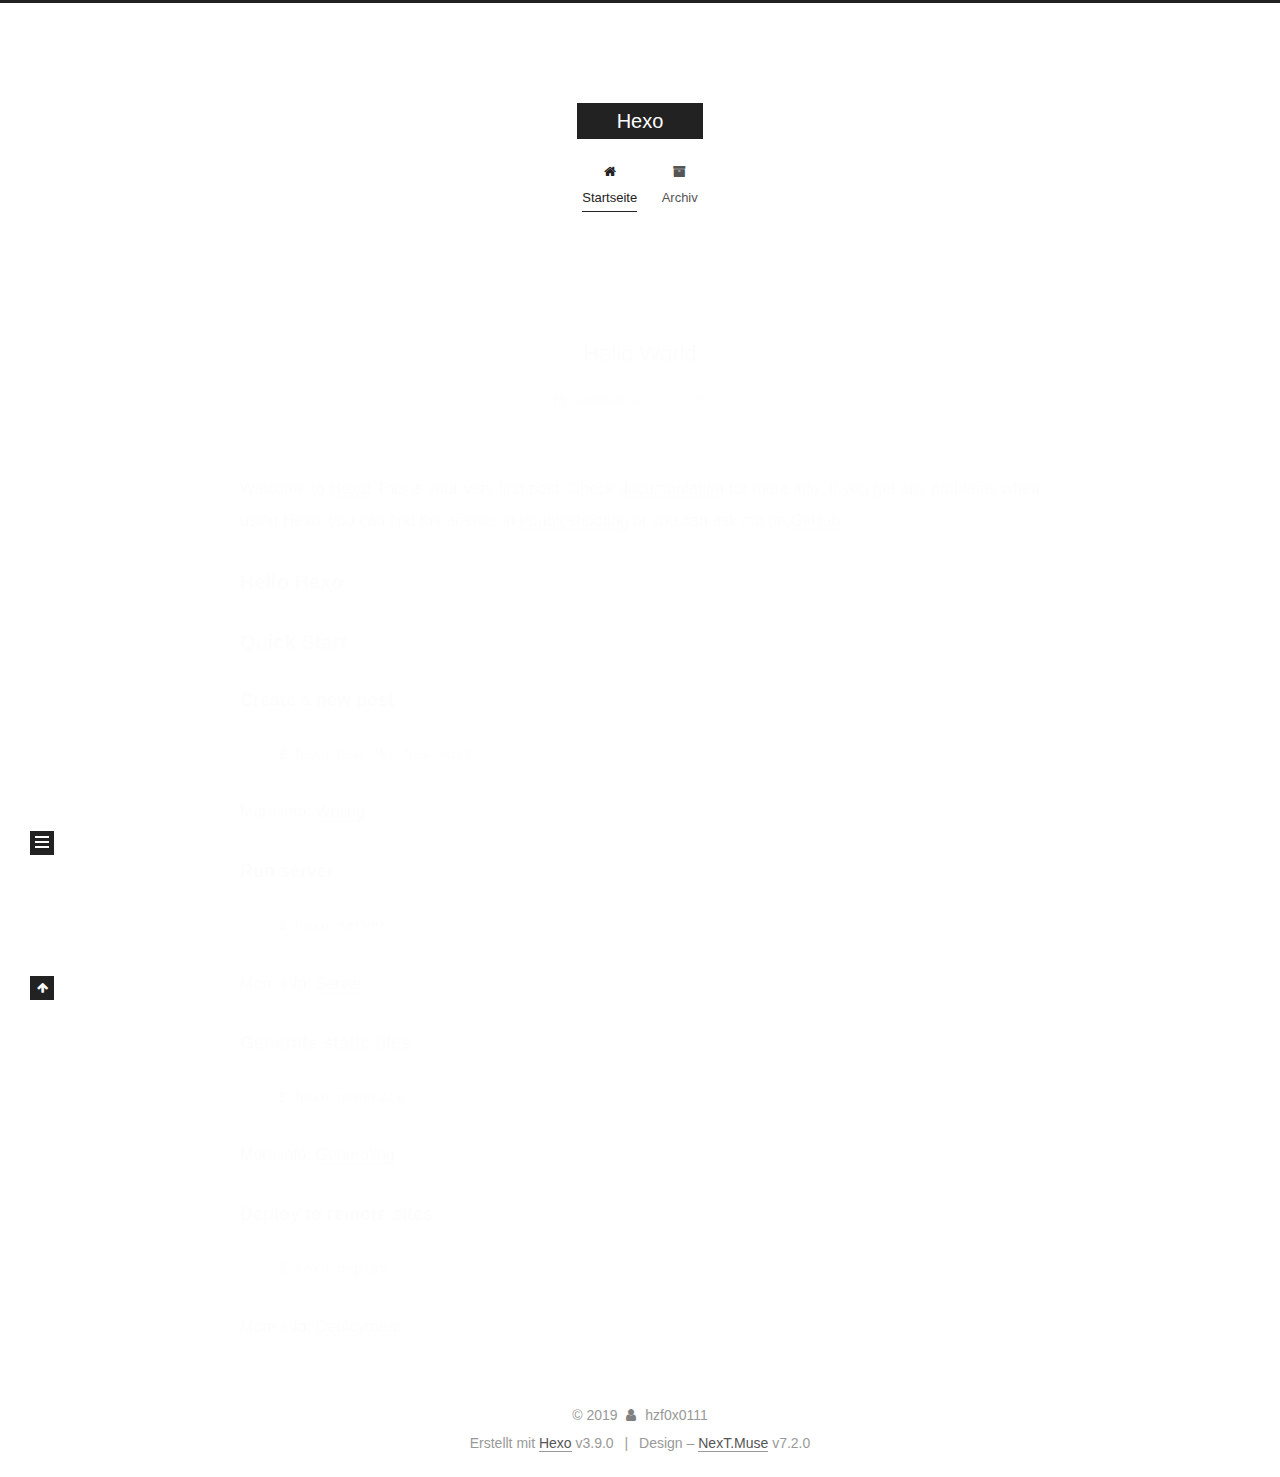
==== index.html @ d06f6588 "Site updated: 2019-07-12 13:15:53" ====
<!DOCTYPE html>












  


<html class="theme-next muse use-motion" lang>
<head><meta name="generator" content="Hexo 3.9.0">
  <meta charset="UTF-8">
<meta http-equiv="X-UA-Compatible" content="IE=edge">
<meta name="viewport" content="width=device-width, initial-scale=1, maximum-scale=2">
<meta name="theme-color" content="#222">






















<link rel="stylesheet" href="/lib/font-awesome/css/font-awesome.min.css?v=4.7.0">

<link rel="stylesheet" href="/css/main.css?v=7.2.0">


  <link rel="apple-touch-icon" sizes="180x180" href="/images/apple-touch-icon-next.png?v=7.2.0">


  <link rel="icon" type="image/png" sizes="32x32" href="/images/favicon-32x32-next.png?v=7.2.0">


  <link rel="icon" type="image/png" sizes="16x16" href="/images/favicon-16x16-next.png?v=7.2.0">


  <link rel="mask-icon" href="/images/logo.svg?v=7.2.0" color="#222">







<script id="hexo.configurations">
  var NexT = window.NexT || {};
  var CONFIG = {
    root: '/',
    scheme: 'Muse',
    version: '7.2.0',
    sidebar: {"position":"left","display":"post","offset":12,"onmobile":false},
    back2top: true,
    back2top_sidebar: false,
    fancybox: false,
    fastclick: false,
    lazyload: false,
    tabs: true,
    motion: {"enable":true,"async":false,"transition":{"post_block":"fadeIn","post_header":"slideDownIn","post_body":"slideDownIn","coll_header":"slideLeftIn","sidebar":"slideUpIn"}},
    algolia: {
      applicationID: '',
      apiKey: '',
      indexName: '',
      hits: {"per_page":10},
      labels: {"input_placeholder":"Search for Posts","hits_empty":"We didn't find any results for the search: ${query}","hits_stats":"${hits} results found in ${time} ms"}
    }
  };
</script>



  <meta property="og:type" content="website">
<meta property="og:title" content="Hexo">
<meta property="og:url" content="https://hzf0x0111.github.io/index.html">
<meta property="og:site_name" content="Hexo">
<meta property="og:locale" content="default">
<meta name="twitter:card" content="summary">
<meta name="twitter:title" content="Hexo">





  
  
  <link rel="canonical" href="https://hzf0x0111.github.io/">



<script id="page.configurations">
  CONFIG.page = {
    sidebar: "",
  };
</script>

  <title>Hexo</title>
  












  <noscript>
  <style>
  .use-motion .motion-element,
  .use-motion .brand,
  .use-motion .menu-item,
  .sidebar-inner,
  .use-motion .post-block,
  .use-motion .pagination,
  .use-motion .comments,
  .use-motion .post-header,
  .use-motion .post-body,
  .use-motion .collection-title { opacity: initial; }

  .use-motion .logo,
  .use-motion .site-title,
  .use-motion .site-subtitle {
    opacity: initial;
    top: initial;
  }

  .use-motion .logo-line-before i { left: initial; }
  .use-motion .logo-line-after i { right: initial; }
  </style>
</noscript>

</head>

<body itemscope itemtype="http://schema.org/WebPage" lang="default">

  
  
    
  

  <div class="container sidebar-position-left 
  page-home">
    <div class="headband"></div>

    <header id="header" class="header" itemscope itemtype="http://schema.org/WPHeader">
      <div class="header-inner"><div class="site-brand-wrapper">
  <div class="site-meta">
    

    <div class="custom-logo-site-title">
      <a href="/" class="brand" rel="start">
        <span class="logo-line-before"><i></i></span>
        <span class="site-title">Hexo</span>
        <span class="logo-line-after"><i></i></span>
      </a>
    </div>
    
    
  </div>

  <div class="site-nav-toggle">
    <button aria-label="Navigationsleiste an/ausschalten">
      <span class="btn-bar"></span>
      <span class="btn-bar"></span>
      <span class="btn-bar"></span>
    </button>
  </div>
</div>



<nav class="site-nav">
  
    <ul id="menu" class="menu">
      
        
        
        
          
          <li class="menu-item menu-item-home menu-item-active">

    
    
      
    

    

    <a href="/" rel="section"><i class="menu-item-icon fa fa-fw fa-home"></i> <br>Startseite</a>

  </li>
        
        
        
          
          <li class="menu-item menu-item-archives">

    
    
      
    

    

    <a href="/archives/" rel="section"><i class="menu-item-icon fa fa-fw fa-archive"></i> <br>Archiv</a>

  </li>

      
      
    </ul>
  

  
    

  

  
</nav>



</div>
    </header>

    


    <main id="main" class="main">
      <div class="main-inner">
        <div class="content-wrap">
          
          <div id="content" class="content">
            
  <section id="posts" class="posts-expand">
    
      

  

  
  
  

  

  <article class="post post-type-normal" itemscope itemtype="http://schema.org/Article">
  
  
  
  <div class="post-block">
    <link itemprop="mainEntityOfPage" href="https://hzf0x0111.github.io/2019/07/12/hello-world/">

    <span hidden itemprop="author" itemscope itemtype="http://schema.org/Person">
      <meta itemprop="name" content="hzf0x0111">
      <meta itemprop="description" content>
      <meta itemprop="image" content="/images/avatar.gif">
    </span>

    <span hidden itemprop="publisher" itemscope itemtype="http://schema.org/Organization">
      <meta itemprop="name" content="Hexo">
    </span>

    
      <header class="post-header">

        
        
          <h1 class="post-title" itemprop="name headline">
                
                
                <a href="/2019/07/12/hello-world/" class="post-title-link" itemprop="url">Hello World</a>
              
            
          </h1>
        

        <div class="post-meta">

          
          
          

          
            <span class="post-meta-item">
              <span class="post-meta-item-icon">
                <i class="fa fa-calendar-o"></i>
              </span>
              
                <span class="post-meta-item-text">Veröffentlicht am</span>
              

              
                
              

              <time title="Erstellt: 2019-07-12 11:40:34 / Geändert am: 11:56:41" itemprop="dateCreated datePublished" datetime="2019-07-12T11:40:34+08:00">2019-07-12</time>
            </span>
          

          
            

            
          

          

          
            
            
          

          
          

          

          

          <br>
          

          

          

        </div>
      </header>
    

    
    
    
    <div class="post-body" itemprop="articleBody">

      
      

      
        
          
            <p>Welcome to <a href="https://hexo.io/" target="_blank" rel="noopener">Hexo</a>! This is your very first post. Check <a href="https://hexo.io/docs/" target="_blank" rel="noopener">documentation</a> for more info. If you get any problems when using Hexo, you can find the answer in <a href="https://hexo.io/docs/troubleshooting.html" target="_blank" rel="noopener">troubleshooting</a> or you can ask me on <a href="https://github.com/hexojs/hexo/issues" target="_blank" rel="noopener">GitHub</a>.</p>
<h2 id="Hello-Hexo"><a href="#Hello-Hexo" class="headerlink" title="Hello Hexo"></a>Hello Hexo</h2><h2 id="Quick-Start"><a href="#Quick-Start" class="headerlink" title="Quick Start"></a>Quick Start</h2><h3 id="Create-a-new-post"><a href="#Create-a-new-post" class="headerlink" title="Create a new post"></a>Create a new post</h3><figure class="highlight bash"><table><tr><td class="gutter"><pre><span class="line">1</span><br></pre></td><td class="code"><pre><span class="line">$ hexo new <span class="string">"My New Post"</span></span><br></pre></td></tr></table></figure>

<p>More info: <a href="https://hexo.io/docs/writing.html" target="_blank" rel="noopener">Writing</a></p>
<h3 id="Run-server"><a href="#Run-server" class="headerlink" title="Run server"></a>Run server</h3><figure class="highlight bash"><table><tr><td class="gutter"><pre><span class="line">1</span><br></pre></td><td class="code"><pre><span class="line">$ hexo server</span><br></pre></td></tr></table></figure>

<p>More info: <a href="https://hexo.io/docs/server.html" target="_blank" rel="noopener">Server</a></p>
<h3 id="Generate-static-files"><a href="#Generate-static-files" class="headerlink" title="Generate static files"></a>Generate static files</h3><figure class="highlight bash"><table><tr><td class="gutter"><pre><span class="line">1</span><br></pre></td><td class="code"><pre><span class="line">$ hexo generate</span><br></pre></td></tr></table></figure>

<p>More info: <a href="https://hexo.io/docs/generating.html" target="_blank" rel="noopener">Generating</a></p>
<h3 id="Deploy-to-remote-sites"><a href="#Deploy-to-remote-sites" class="headerlink" title="Deploy to remote sites"></a>Deploy to remote sites</h3><figure class="highlight bash"><table><tr><td class="gutter"><pre><span class="line">1</span><br></pre></td><td class="code"><pre><span class="line">$ hexo deploy</span><br></pre></td></tr></table></figure>

<p>More info: <a href="https://hexo.io/docs/deployment.html" target="_blank" rel="noopener">Deployment</a></p>

          
        
      
    </div>

    

    

    
    
    

    

    
      
    
    

    

    <footer class="post-footer">
      

      

      

      
      
        <div class="post-eof"></div>
      
    </footer>
  </div>
  
  
  
  </article>


    
  </section>

  


          </div>
          

        </div>
        
          
  
  <div class="sidebar-toggle">
    <div class="sidebar-toggle-line-wrap">
      <span class="sidebar-toggle-line sidebar-toggle-line-first"></span>
      <span class="sidebar-toggle-line sidebar-toggle-line-middle"></span>
      <span class="sidebar-toggle-line sidebar-toggle-line-last"></span>
    </div>
  </div>

  <aside id="sidebar" class="sidebar">
    <div class="sidebar-inner">

      

      

      <div class="site-overview-wrap sidebar-panel sidebar-panel-active">
        <div class="site-overview">
          <div class="site-author motion-element" itemprop="author" itemscope itemtype="http://schema.org/Person">
            
              <p class="site-author-name" itemprop="name">hzf0x0111</p>
              <div class="site-description motion-element" itemprop="description"></div>
          </div>

          
            <nav class="site-state motion-element">
              
                <div class="site-state-item site-state-posts">
                
                  <a href="/archives/">
                
                    <span class="site-state-item-count">1</span>
                    <span class="site-state-item-name">Artikel</span>
                  </a>
                </div>
              

              

              
            </nav>
          

          

          

          

          

          
          

          
        </div>
      </div>

      

      

    </div>
  </aside>
  <div id="sidebar-dimmer"></div>


        
      </div>
    </main>

    <footer id="footer" class="footer">
      <div class="footer-inner">
        <div class="copyright">&copy; <span itemprop="copyrightYear">2019</span>
  <span class="with-love" id="animate">
    <i class="fa fa-user"></i>
  </span>
  <span class="author" itemprop="copyrightHolder">hzf0x0111</span>

  

  
</div>


  <div class="powered-by">Erstellt mit  <a href="https://hexo.io" class="theme-link" rel="noopener" target="_blank">Hexo</a> v3.9.0</div>



  <span class="post-meta-divider">|</span>



  <div class="theme-info">Design – <a href="https://theme-next.org" class="theme-link" rel="noopener" target="_blank">NexT.Muse</a> v7.2.0</div>




        








        
      </div>
    </footer>

    
      <div class="back-to-top">
        <i class="fa fa-arrow-up"></i>
        
      </div>
    

    

    

    
  </div>

  

<script>
  if (Object.prototype.toString.call(window.Promise) !== '[object Function]') {
    window.Promise = null;
  }
</script>










  
  













  
  <script src="/lib/jquery/index.js?v=3.4.1"></script>

  
  <script src="/lib/velocity/velocity.min.js?v=1.2.1"></script>

  
  <script src="/lib/velocity/velocity.ui.min.js?v=1.2.1"></script>




  <script src="/js/utils.js?v=7.2.0"></script>

  <script src="/js/motion.js?v=7.2.0"></script>



  
  


  <script src="/js/schemes/muse.js?v=7.2.0"></script>



  

  <script src="/js/next-boot.js?v=7.2.0"></script>

  

  

  

  

  



  




  

  

  

  

  

  

  

  

  

  

  

  

  

  


  

</body>
</html>
---- css/main.css ----
/* normalize.css v8.0.1 | MIT License | github.com/necolas/normalize.css */
html {
  line-height: 1.15; /* 1 */
  -webkit-text-size-adjust: 100%; /* 2 */
}
body {
  margin: 0;
}
main {
  display: block;
}
h1 {
  font-size: 2em;
  margin: 0.67em 0;
}
hr {
  box-sizing: content-box; /* 1 */
  height: 0; /* 1 */
  overflow: visible; /* 2 */
}
pre {
  font-family: monospace, monospace; /* 1 */
  font-size: 1em; /* 2 */
}
a {
  background-color: transparent;
}
abbr[title] {
  border-bottom: none; /* 1 */
  text-decoration: underline; /* 2 */
  text-decoration: underline dotted; /* 2 */
}
b,
strong {
  font-weight: bolder;
}
code,
kbd,
samp {
  font-family: monospace, monospace; /* 1 */
  font-size: 1em; /* 2 */
}
small {
  font-size: 80%;
}
sub,
sup {
  font-size: 75%;
  line-height: 0;
  position: relative;
  vertical-align: baseline;
}
sub {
  bottom: -0.25em;
}
sup {
  top: -0.5em;
}
img {
  border-style: none;
}
button,
input,
optgroup,
select,
textarea {
  font-family: inherit; /* 1 */
  font-size: 100%; /* 1 */
  line-height: 1.15; /* 1 */
  margin: 0; /* 2 */
}
button,
input {
/* 1 */
  overflow: visible;
}
button,
select {
/* 1 */
  text-transform: none;
}
button,
[type="button"],
[type="reset"],
[type="submit"] {
  -webkit-appearance: button;
}
button::-moz-focus-inner,
[type="button"]::-moz-focus-inner,
[type="reset"]::-moz-focus-inner,
[type="submit"]::-moz-focus-inner {
  border-style: none;
  padding: 0;
}
button:-moz-focusring,
[type="button"]:-moz-focusring,
[type="reset"]:-moz-focusring,
[type="submit"]:-moz-focusring {
  outline: 1px dotted ButtonText;
}
fieldset {
  padding: 0.35em 0.75em 0.625em;
}
legend {
  box-sizing: border-box; /* 1 */
  color: inherit; /* 2 */
  display: table; /* 1 */
  max-width: 100%; /* 1 */
  padding: 0; /* 3 */
  white-space: normal; /* 1 */
}
progress {
  vertical-align: baseline;
}
textarea {
  overflow: auto;
}
[type="checkbox"],
[type="radio"] {
  box-sizing: border-box; /* 1 */
  padding: 0; /* 2 */
}
[type="number"]::-webkit-inner-spin-button,
[type="number"]::-webkit-outer-spin-button {
  height: auto;
}
[type="search"] {
  -webkit-appearance: textfield; /* 1 */
  outline-offset: -2px; /* 2 */
}
[type="search"]::-webkit-search-decoration {
  -webkit-appearance: none;
}
::-webkit-file-upload-button {
  -webkit-appearance: button; /* 1 */
  font: inherit; /* 2 */
}
details {
  display: block;
}
summary {
  display: list-item;
}
template {
  display: none;
}
[hidden] {
  display: none;
}
::selection {
  background: #262a30;
  color: #fff;
}
body {
  position: relative;
  font-family: 'Lato', "PingFang SC", "Microsoft YaHei", sans-serif;
  font-size: 14px;
  line-height: 2;
  color: #555;
  background: #fff;
}
@media (max-width: 991px) {
  body {
    padding-right: 0 !important;
  }
}
@media (min-width: 1200px) {
  body {
    font-size: 16px;
  }
}
h1,
h2,
h3,
h4,
h5,
h6 {
  margin: 20px 0 15px;
  padding: 0;
  font-weight: bold;
  line-height: 1.5;
  font-family: 'Lato', "PingFang SC", "Microsoft YaHei", sans-serif;
}
h1 {
  font-size: 22px;
}
h1 code {
  font-size: 1em;
}
@media (max-width: 767px) {
  h1 {
    font-size: 18px;
  }
  h1 code {
    font-size: 1em;
  }
}
h2 {
  font-size: 20px;
}
h2 code {
  font-size: 1em;
}
@media (max-width: 767px) {
  h2 {
    font-size: 16px;
  }
  h2 code {
    font-size: 1em;
  }
}
h3 {
  font-size: 18px;
}
h3 code {
  font-size: 1em;
}
@media (max-width: 767px) {
  h3 {
    font-size: 14px;
  }
  h3 code {
    font-size: 1em;
  }
}
h4 {
  font-size: 16px;
}
h4 code {
  font-size: 1em;
}
@media (max-width: 767px) {
  h4 {
    font-size: 12px;
  }
  h4 code {
    font-size: 1em;
  }
}
h5 {
  font-size: 14px;
}
h5 code {
  font-size: 1em;
}
@media (max-width: 767px) {
  h5 {
    font-size: 10px;
  }
  h5 code {
    font-size: 1em;
  }
}
h6 {
  font-size: 12px;
}
h6 code {
  font-size: 1em;
}
@media (max-width: 767px) {
  h6 {
    font-size: 8px;
  }
  h6 code {
    font-size: 1em;
  }
}
p {
  margin: 0 0 20px 0;
}
a,
span.exturl {
  overflow-wrap: break-word;
  word-wrap: break-word;
  background-color: transparent;
  color: #555;
  text-decoration: none;
  outline: none;
  border-bottom: 1px solid #999;
  cursor: pointer;
}
a:hover,
span.exturl:hover {
  color: #222;
  border-bottom-color: #222;
}
video {
  max-width: 100%;
  display: block;
  margin-left: auto;
  margin-right: auto;
}
img {
  display: block;
  margin: auto;
  max-width: 100%;
  height: auto;
}
hr {
  margin: 40px 0;
  height: 3px;
  border: none;
  background-color: #ddd;
  background-image: repeating-linear-gradient(-45deg, #fff, #fff 4px, transparent 4px, transparent 8px);
}
blockquote {
  margin: 0;
  padding: 0 15px;
  color: #666;
  border-left: 4px solid #ddd;
}
blockquote cite::before {
  content: "-";
  padding: 0 5px;
}
dt {
  font-weight: 700;
}
dd {
  margin: 0;
  padding: 0;
}
kbd {
  border: 1px solid #ccc;
  border-radius: 0.2em;
  box-shadow: 0.1em 0.1em 0.2em rgba(0,0,0,0.1);
  background-color: #f9f9f9;
  font-family: inherit;
  background-image: linear-gradient(top, #eee, #fff, #eee);
  padding: 0.1em 0.3em;
  white-space: nowrap;
}
.text-left {
  text-align: left;
}
.text-center {
  text-align: center;
}
.text-right {
  text-align: right;
}
.text-justify {
  text-align: justify;
}
.text-nowrap {
  white-space: nowrap;
}
.text-lowercase {
  text-transform: lowercase;
}
.text-uppercase {
  text-transform: uppercase;
}
.text-capitalize {
  text-transform: capitalize;
}
.center-block {
  display: block;
  margin-left: auto;
  margin-right: auto;
}
.clearfix::before,
.clearfix::after {
  content: " ";
  display: table;
}
.clearfix::after {
  clear: both;
}
.pullquote {
  width: 45%;
}
.pullquote.left {
  float: left;
  margin-left: 5px;
  margin-right: 10px;
}
.pullquote.right {
  float: right;
  margin-left: 10px;
  margin-right: 5px;
}
.affix {
  position: fixed;
}
.translation {
  margin-top: -20px;
  font-size: 14px;
  color: #999;
}
.scrollbar-measure {
  width: 100px;
  height: 100px;
  overflow: scroll;
  position: absolute;
  top: -9999px;
}
.use-motion .motion-element {
  opacity: 0;
}
.table-container {
  margin: 20px 0;
  overflow: auto;
  -webkit-overflow-scrolling: touch;
}
.highlight .table-container {
  margin: 0px;
}
table {
  width: 100%;
  border-collapse: collapse;
  border-spacing: 0;
  font-size: 14px;
}
table > tbody > tr:nth-of-type(odd) {
  background-color: #f9f9f9;
}
table > tbody > tr:hover {
  background-color: #f5f5f5;
}
caption,
th,
td {
  padding: 8px;
  text-align: left;
  vertical-align: middle;
  font-weight: normal;
}
th,
td {
  border: 1px solid #ddd;
  border-bottom: 3px solid #ddd;
}
th {
  padding-bottom: 10px;
  font-weight: 700;
}
td {
  border-bottom-width: 1px;
}
html,
body {
  height: 100%;
}
.container {
  position: relative;
}
.header-inner {
  margin: 0 auto;
  padding: 100px 0 70px;
  width: 700px;
}
@media (min-width: 1200px) {
  .container .header-inner {
    width: 800px;
  }
}
@media (min-width: 1600px) {
  .container .header-inner {
    width: 900px;
  }
}
.main-inner {
  margin: 0 auto;
  width: 700px;
}
@media (min-width: 1200px) {
  .container .main-inner {
    width: 800px;
  }
}
@media (min-width: 1600px) {
  .container .main-inner {
    width: 900px;
  }
}
.footer {
  padding: 20px 0;
}
.footer-inner {
  box-sizing: border-box;
  margin: 0px auto;
  width: 700px;
}
@media (min-width: 1200px) {
  .container .footer-inner {
    width: 800px;
  }
}
@media (min-width: 1600px) {
  .container .footer-inner {
    width: 900px;
  }
}
pre,
.highlight {
  margin: 20px 0;
  font-size: 14px;
  color: #4d4d4c;
  background: #f7f7f7;
  line-height: 1.6;
}
pre,
code {
  font-family: consolas, Menlo, "PingFang SC", "Microsoft YaHei", monospace;
}
code {
  overflow-wrap: break-word;
  word-wrap: break-word;
  padding: 2px 4px;
  color: #555;
  background: #eee;
  border-radius: 3px;
  font-size: 14px;
}
pre {
  overflow: auto;
  padding: 10px;
}
pre code {
  padding: 0;
  color: #4d4d4c;
  background: none;
  text-shadow: none;
}
.highlight {
  border-radius: 1px;
}
.highlight pre {
  border: none;
  margin: 0;
  padding: 10px 0;
}
.highlight table {
  margin: 0;
  width: auto;
  border: none;
}
.highlight td {
  border: none;
  padding: 0;
}
.highlight figcaption {
  font-size: 1em;
  color: #4d4d4c;
  line-height: 1em;
  margin: 0em;
  padding: 0.5em;
  background: #eee;
  border-bottom: 1px solid #e9e9e9;
}
.highlight figcaption::before,
.highlight figcaption::after {
  content: " ";
  display: table;
}
.highlight figcaption::after {
  clear: both;
}
.highlight figcaption a {
  float: right;
  color: #4d4d4c;
}
.highlight figcaption a:hover {
  border-bottom-color: #4d4d4c;
}
.highlight .gutter pre {
  padding-left: 10px;
  padding-right: 10px;
  color: #869194;
  text-align: right;
  background-color: #eff2f3;
}
.highlight .code pre {
  width: 100%;
  padding-left: 10px;
  background-color: #f7f7f7;
}
.highlight .line {
  height: 20px;
}
.gutter {
  -webkit-user-select: none;
  -moz-user-select: none;
  -ms-user-select: none;
  user-select: none;
}
.gist table {
  width: auto;
}
.gist table td {
  border: none;
}
pre .deletion {
  background: #fdd;
}
pre .addition {
  background: #dfd;
}
pre .meta {
  color: #8959a8;
}
pre .comment {
  color: #8e908c;
}
pre .variable,
pre .attribute,
pre .tag,
pre .name,
pre .regexp,
pre .ruby .constant,
pre .xml .tag .title,
pre .xml .pi,
pre .xml .doctype,
pre .html .doctype,
pre .css .id,
pre .css .class,
pre .css .pseudo {
  color: #c82829;
}
pre .number,
pre .preprocessor,
pre .built_in,
pre .builtin-name,
pre .literal,
pre .params,
pre .constant,
pre .command {
  color: #f5871f;
}
pre .ruby .class .title,
pre .css .rules .attribute,
pre .string,
pre .symbol,
pre .value,
pre .inheritance,
pre .header,
pre .ruby .symbol,
pre .xml .cdata,
pre .special,
pre .formula {
  color: #718c00;
}
pre .title,
pre .css .hexcolor {
  color: #3e999f;
}
pre .function,
pre .python .decorator,
pre .python .title,
pre .ruby .function .title,
pre .ruby .title .keyword,
pre .perl .sub,
pre .javascript .title,
pre .coffeescript .title {
  color: #4271ae;
}
pre .keyword,
pre .javascript .function {
  color: #8959a8;
}
.posts-expand .post-body img.full-image {
  border: none;
}
.blockquote-center,
.page-home .post-type-quote blockquote,
.page-post-detail .post-type-quote blockquote {
  position: relative;
  margin: 40px 0;
  padding: 0;
  border-left: none;
  text-align: center;
}
.blockquote-center::before,
.page-home .post-type-quote blockquote::before,
.page-post-detail .post-type-quote blockquote::before,
.blockquote-center::after,
.page-home .post-type-quote blockquote::after,
.page-post-detail .post-type-quote blockquote::after {
  position: absolute;
  content: ' ';
  display: block;
  width: 100%;
  height: 24px;
  opacity: 0.2;
  background-repeat: no-repeat;
  background-position: 0 -6px;
  background-size: 22px 22px;
}
.blockquote-center::before,
.page-home .post-type-quote blockquote::before,
.page-post-detail .post-type-quote blockquote::before {
  top: -20px;
  background-image: url("../images/quote-l.svg");
  border-top: 1px solid #ccc;
}
.blockquote-center::after,
.page-home .post-type-quote blockquote::after,
.page-post-detail .post-type-quote blockquote::after {
  bottom: -20px;
  background-image: url("../images/quote-r.svg");
  border-bottom: 1px solid #ccc;
  background-position: 100% 8px;
}
.blockquote-center p,
.page-home .post-type-quote blockquote p,
.page-post-detail .post-type-quote blockquote p,
.blockquote-center div,
.page-home .post-type-quote blockquote div,
.page-post-detail .post-type-quote blockquote div {
  text-align: center;
}
.post .post-body .group-picture img {
  box-sizing: border-box;
  padding: 0 3px;
  border: none;
  margin: 0 auto;
}
.post-body .group-picture-row {
  overflow: hidden;
  margin-bottom: 6px;
}
.post-body .group-picture-column {
  float: left;
  margin-bottom: 10px;
}
.page-archive .group-picture-container {
  overflow: hidden;
}
.page-archive .group-picture-row {
  float: left;
}
.page-archive .group-picture-row:first-child {
  margin-top: 6px;
}
.page-archive .group-picture-column {
  max-width: 150px;
  max-height: 150px;
}
.post-body .label {
  display: inline;
  padding: 0 2px;
}
.post-body .label.default {
  background-color: #f0f0f0;
}
.post-body .label.primary {
  background-color: #efe6f7;
}
.post-body .label.info {
  background-color: #e5f2f8;
}
.post-body .label.success {
  background-color: #e7f4e9;
}
.post-body .label.warning {
  background-color: #fcf6e1;
}
.post-body .label.danger {
  background-color: #fae8eb;
}
.post-body .note {
  position: relative;
  padding: 15px;
  margin-bottom: 20px;
  border: 1px solid #eee;
  border-left-width: 5px;
  border-radius: 3px;
}
.post-body .note h2,
.post-body .note h3,
.post-body .note h4,
.post-body .note h5,
.post-body .note h6 {
  margin-top: 0;
  margin-bottom: 0;
  border-bottom: initial;
  padding-top: 0 !important;
}
.post-body .note p:first-child,
.post-body .note ul:first-child,
.post-body .note ol:first-child,
.post-body .note table:first-child,
.post-body .note pre:first-child,
.post-body .note blockquote:first-child {
  margin-top: 0;
}
.post-body .note p:last-child,
.post-body .note ul:last-child,
.post-body .note ol:last-child,
.post-body .note table:last-child,
.post-body .note pre:last-child,
.post-body .note blockquote:last-child {
  margin-bottom: 0;
}
.post-body .note.default {
  border-left-color: #777;
}
.post-body .note.default h2,
.post-body .note.default h3,
.post-body .note.default h4,
.post-body .note.default h5,
.post-body .note.default h6 {
  color: #777;
}
.post-body .note.primary {
  border-left-color: #6f42c1;
}
.post-body .note.primary h2,
.post-body .note.primary h3,
.post-body .note.primary h4,
.post-body .note.primary h5,
.post-body .note.primary h6 {
  color: #6f42c1;
}
.post-body .note.info {
  border-left-color: #428bca;
}
.post-body .note.info h2,
.post-body .note.info h3,
.post-body .note.info h4,
.post-body .note.info h5,
.post-body .note.info h6 {
  color: #428bca;
}
.post-body .note.success {
  border-left-color: #5cb85c;
}
.post-body .note.success h2,
.post-body .note.success h3,
.post-body .note.success h4,
.post-body .note.success h5,
.post-body .note.success h6 {
  color: #5cb85c;
}
.post-body .note.warning {
  border-left-color: #f0ad4e;
}
.post-body .note.warning h2,
.post-body .note.warning h3,
.post-body .note.warning h4,
.post-body .note.warning h5,
.post-body .note.warning h6 {
  color: #f0ad4e;
}
.post-body .note.danger {
  border-left-color: #d9534f;
}
.post-body .note.danger h2,
.post-body .note.danger h3,
.post-body .note.danger h4,
.post-body .note.danger h5,
.post-body .note.danger h6 {
  color: #d9534f;
}
.post-body .tabs {
  position: relative;
  display: block;
  margin-bottom: 20px;
  padding-top: 10px;
}
.post-body .tabs ul.nav-tabs {
  margin: 0;
  padding: 0;
  display: flex;
  flex-wrap: wrap;
  margin-bottom: -1px;
}
@media (max-width: 413px) {
  .post-body .tabs ul.nav-tabs {
    display: block;
    margin-bottom: 5px;
  }
}
.post-body .tabs ul.nav-tabs li.tab {
  flex-grow: 1;
  list-style-type: none;
  background-color: #fff;
  border-top: 3px solid transparent;
  border-right: 1px solid transparent;
  border-bottom: 1px solid #ddd;
  border-left: 1px solid transparent;
}
@media (max-width: 413px) {
  .post-body .tabs ul.nav-tabs li.tab {
    border-top: 1px solid transparent;
    border-right: 1px solid transparent;
    border-bottom: 1px solid transparent;
    border-left: 3px solid transparent;
  }
}
.post-body .tabs ul.nav-tabs li.tab a {
  text-align: center;
  outline: 0;
  border-bottom: initial;
  display: block;
  line-height: 1.8em;
  padding: 0.25em 0.75em;
  transition-duration: 0.2s;
  transition-timing-function: ease-out;
  transition-delay: 0s;
}
.post-body .tabs ul.nav-tabs li.tab a i {
  width: 1.285714285714286em;
}
.post-body .tabs ul.nav-tabs li.tab.active {
  border-top: 3px solid #fc6423;
  border-right: 1px solid #ddd;
  border-bottom: 1px solid transparent;
  border-left: 1px solid #ddd;
}
@media (max-width: 413px) {
  .post-body .tabs ul.nav-tabs li.tab.active {
    border-top: 1px solid #ddd;
    border-right: 1px solid #ddd;
    border-bottom: 1px solid #ddd;
    border-left: 3px solid #fc6423;
  }
}
.post-body .tabs ul.nav-tabs li.tab.active a {
  cursor: default;
  color: #555;
}
.post-body .tabs .tab-content .tab-pane {
  border: 1px solid #ddd;
  padding: 20px 20px 0 20px;
}
.post-body .tabs .tab-content .tab-pane:not(.active) {
  display: none;
}
.post-body .tabs .tab-content .tab-pane.active {
  display: block;
}
.btn {
  display: inline-block;
  padding: 0 20px;
  font-size: 14px;
  color: #fff;
  background: #222;
  border: 2px solid #222;
  text-decoration: none;
  border-radius: 0;
  transition-property: background-color;
  transition-duration: 0.2s;
  transition-timing-function: ease-in-out;
  transition-delay: 0s;
  line-height: 2;
}
.btn:hover {
  border-color: #222;
  color: #222;
  background: #fff;
}
.btn +.btn {
  margin: 0 0 8px 8px;
}
.btn .fa-fw {
  width: 1.285714285714286em;
  text-align: left;
}
.btn-bar {
  display: block;
  width: 22px;
  height: 2px;
  background: #555;
  border-radius: 1px;
}
.btn-bar+.btn-bar {
  margin-top: 4px;
}
.pagination {
  margin: 120px 0 40px;
  text-align: center;
  border-top: 1px solid #eee;
}
.page-number-basic,
.pagination .prev,
.pagination .next,
.pagination .page-number,
.pagination .space {
  display: inline-block;
  position: relative;
  top: -1px;
  margin: 0 10px;
  padding: 0 11px;
}
@media (max-width: 767px) {
  .page-number-basic,
  .pagination .prev,
  .pagination .next,
  .pagination .page-number,
  .pagination .space {
    margin: 0 5px;
  }
}
.pagination .prev,
.pagination .next,
.pagination .page-number {
  border-bottom: 0;
  border-top: 1px solid #eee;
  transition-property: border-color;
  transition-duration: 0.2s;
  transition-timing-function: ease-in-out;
  transition-delay: 0s;
}
.pagination .prev:hover,
.pagination .next:hover,
.pagination .page-number:hover {
  border-top-color: #222;
}
.pagination .space {
  padding: 0;
  margin: 0;
}
.pagination .prev {
  margin-left: 0;
}
.pagination .next {
  margin-right: 0;
}
.pagination .page-number.current {
  color: #fff;
  background: #ccc;
  border-top-color: #ccc;
}
@media (max-width: 767px) {
  .pagination {
    border-top: none;
  }
  .pagination .prev,
  .pagination .next,
  .pagination .page-number {
    margin-bottom: 10px;
    border-top: 0;
    border-bottom: 1px solid #eee;
    padding: 0 10px;
  }
  .pagination .prev:hover,
  .pagination .next:hover,
  .pagination .page-number:hover {
    border-bottom-color: #222;
  }
}
.comments {
  margin: 60px 20px 0;
}
.back-to-top {
  box-sizing: border-box;
  position: fixed;
  bottom: -100px;
  right: 30px;
  z-index: 1050;
  padding: 0 6px;
  width: 24px;
  background: #222;
  font-size: 12px;
  opacity: 1;
  color: #fff;
  cursor: pointer;
  text-align: center;
  transition-property: bottom;
  transition-duration: 0.2s;
  transition-timing-function: ease-in-out;
  transition-delay: 0s;
}
.back-to-top.back-to-top-on {
  bottom: 19px;
}
@media (max-width: 991px) {
  .back-to-top {
    opacity: 0.8;
    right: 20px;
  }
}
.header {
  background: transparent;
}
.header-inner {
  position: relative;
}
.headband {
  height: 3px;
  background: #222;
}
.site-meta {
  margin: 0;
  text-align: center;
}
@media (max-width: 767px) {
  .site-meta {
    text-align: center;
  }
}
.brand {
  position: relative;
  display: inline-block;
  padding: 0 40px;
  color: #fff;
  background: #222;
  border-bottom: none;
}
.brand:hover {
  color: #fff;
}
.logo {
  display: inline-block;
  margin-right: 5px;
  line-height: 36px;
  vertical-align: top;
}
.site-title {
  display: inline-block;
  vertical-align: top;
  line-height: 36px;
  font-size: 20px;
  font-weight: normal;
  font-family: 'Lato', "PingFang SC", "Microsoft YaHei", sans-serif;
}
.site-subtitle {
  margin-top: 10px;
  font-size: 13px;
  color: #999;
}
.use-motion .brand {
  opacity: 0;
}
.use-motion .logo,
.use-motion .site-title,
.use-motion .site-subtitle,
.use-motion .custom-logo-image {
  opacity: 0;
  position: relative;
  top: -10px;
}
.site-nav-toggle {
  display: none;
  position: absolute;
  top: 10px;
  left: 10px;
}
@media (max-width: 767px) {
  .site-nav-toggle {
    display: block;
  }
}
.site-nav-toggle button {
  margin-top: 2px;
  padding: 9px 10px;
  background: transparent;
  border: none;
}
@media (max-width: 767px) {
  .site-nav {
    display: none;
    margin: 0 -10px;
    padding: 0 10px;
    clear: both;
    border-top: 1px solid #ddd;
  }
}
@media (min-width: 768px) and (max-width: 991px) {
  .site-nav {
    display: block !important;
  }
}
@media (min-width: 992px) {
  .site-nav {
    display: block !important;
  }
}
.menu {
  margin-top: 20px;
  padding-left: 0;
  text-align: center;
}
.menu .menu-item {
  display: inline-block;
  margin: 0 10px;
  list-style: none;
}
@media (max-width: 767px) {
  .menu .menu-item {
    margin-top: 10px;
  }
}
.menu .menu-item a,
.menu .menu-item span.exturl {
  display: block;
  font-size: 13px;
  line-height: inherit;
  border-bottom: 1px solid transparent;
  transition-property: border-color;
  transition-duration: 0.2s;
  transition-timing-function: ease-in-out;
  transition-delay: 0s;
}
.menu .menu-item a:hover,
.menu .menu-item span.exturl:hover {
  border-bottom-color: #222;
}
.menu .menu-item .fa {
  margin-right: 5px;
}
.use-motion .menu-item {
  opacity: 0;
}
.post-body {
  overflow-wrap: break-word;
  word-wrap: break-word;
  font-family: 'Lato', "PingFang SC", "Microsoft YaHei", sans-serif;
}
.post-body span.exturl .fa {
  font-size: 14px;
  margin-left: 4px;
}
.post-body .fancybox img {
  display: block !important;
  margin: 0 auto;
  cursor: pointer;
  cursor: zoom-in;
}
.post-body .image-caption,
.post-body .figure .caption {
  margin: -20px auto 15px;
  text-align: center;
  font-size: 14px;
  color: #999;
  font-weight: bold;
  line-height: 1;
}
.post-sticky-flag {
  display: inline-block;
  font-size: 16px;
  transform: rotate(30deg);
}
.use-motion .post-block,
.use-motion .pagination,
.use-motion .comments {
  opacity: 0;
}
.use-motion .post-header {
  opacity: 0;
}
.use-motion .post-body {
  opacity: 0;
}
.use-motion .collection-title {
  opacity: 0;
}
.posts-expand {
  padding-top: 40px;
}
@media (max-width: 767px) {
  .posts-expand {
    margin: 0 20px;
  }
  .post-body .highlight {
    margin-left: 0px;
    margin-right: 0px;
    padding: 0;
  }
}
@media (min-width: 992px) {
  .posts-expand .post-body {
    text-align: justify;
  }
}
@media (max-width: 991px) {
  .posts-expand .post-body {
    text-align: justify;
  }
}
.posts-expand .post-body h2,
.posts-expand .post-body h3,
.posts-expand .post-body h4,
.posts-expand .post-body h5,
.posts-expand .post-body h6 {
  padding-top: 10px;
}
.posts-expand .post-body h2 .header-anchor,
.posts-expand .post-body h3 .header-anchor,
.posts-expand .post-body h4 .header-anchor,
.posts-expand .post-body h5 .header-anchor,
.posts-expand .post-body h6 .header-anchor {
  float: right;
  margin-left: 10px;
  color: #ccc;
  border-bottom-style: none;
  visibility: hidden;
}
.posts-expand .post-body h2 .header-anchor:hover,
.posts-expand .post-body h3 .header-anchor:hover,
.posts-expand .post-body h4 .header-anchor:hover,
.posts-expand .post-body h5 .header-anchor:hover,
.posts-expand .post-body h6 .header-anchor:hover {
  color: inherit;
}
.posts-expand .post-body h2:hover .header-anchor,
.posts-expand .post-body h3:hover .header-anchor,
.posts-expand .post-body h4:hover .header-anchor,
.posts-expand .post-body h5:hover .header-anchor,
.posts-expand .post-body h6:hover .header-anchor {
  visibility: visible;
}
.posts-expand .post-body img {
  box-sizing: border-box;
  margin: 0 auto 25px;
  padding: 3px;
  border: 1px solid #ddd;
}
@media (max-width: 767px) {
  .posts-collapse {
    margin: 0 20px;
  }
  .posts-collapse .post-title,
  .posts-collapse .post-meta {
    display: block;
    width: auto;
    text-align: left;
  }
}
.posts-collapse {
  position: relative;
  z-index: 1010;
  margin-left: 55px;
}
.posts-collapse::after {
  content: " ";
  position: absolute;
  top: 20px;
  left: 0;
  margin-left: -2px;
  width: 4px;
  height: 100%;
  background: #f5f5f5;
  z-index: -1;
}
@media (max-width: 767px) {
  .posts-collapse {
    margin: 0 20px;
  }
}
.posts-collapse .collection-title {
  position: relative;
  margin: 60px 0;
}
.posts-collapse .collection-title h1,
.posts-collapse .collection-title h2 {
  margin-left: 20px;
}
.posts-collapse .collection-title small {
  color: #bbb;
  margin-left: 5px;
}
.posts-collapse .collection-title::before {
  content: " ";
  position: absolute;
  left: 0;
  top: 50%;
  margin-left: -4px;
  margin-top: -4px;
  width: 8px;
  height: 8px;
  background: #bbb;
  border-radius: 50%;
}
.posts-collapse .post {
  margin: 30px 0;
}
.posts-collapse .post-header {
  position: relative;
  transition-duration: 0.2s;
  transition-timing-function: ease-in-out;
  transition-delay: 0s;
  transition-property: border;
  border-bottom: 1px dashed #ccc;
}
.posts-collapse .post-header::before {
  content: " ";
  position: absolute;
  left: 0;
  top: 12px;
  width: 6px;
  height: 6px;
  margin-left: -4px;
  background: #bbb;
  border-radius: 50%;
  border: 1px solid #fff;
  transition-duration: 0.2s;
  transition-timing-function: ease-in-out;
  transition-delay: 0s;
  transition-property: background;
}
.posts-collapse .post-header:hover {
  border-bottom-color: #666;
}
.posts-collapse .post-header:hover::before {
  background: #222;
}
.posts-collapse .post-meta {
  position: absolute;
  font-size: 12px;
  left: 20px;
  top: 5px;
}
.posts-collapse .post-comments-count {
  display: none;
}
.posts-collapse .post-title {
  margin-left: 60px;
  font-size: 16px;
  font-weight: normal;
  line-height: inherit;
}
.posts-collapse .post-title::after {
  margin-left: 3px;
  opacity: 0.6;
}
.posts-collapse .post-title a,
.posts-collapse .post-title span.exturl {
  color: #666;
  border-bottom: none;
}
.page-home .post-type-quote .post-header,
.page-post-detail .post-type-quote .post-header,
.page-home .post-type-quote .post-tags,
.page-post-detail .post-type-quote .post-tags {
  display: none;
}
.posts-expand .post-title {
  overflow-wrap: break-word;
  word-wrap: break-word;
  text-align: center;
  font-weight: 400;
}
.posts-expand .post-title-link {
  display: inline-block;
  position: relative;
  color: #555;
  border-bottom: none;
  line-height: 1.2;
  vertical-align: top;
}
.posts-expand .post-title-link::before {
  content: "";
  position: absolute;
  width: 100%;
  height: 2px;
  bottom: 0;
  left: 0;
  background-color: #000;
  visibility: hidden;
  transform: scaleX(0);
  transition-duration: 0.2s;
  transition-timing-function: ease-in-out;
  transition-delay: 0s;
}
.posts-expand .post-title-link:hover::before {
  visibility: visible;
  transform: scaleX(1);
}
.posts-expand .post-title-link .fa {
  font-size: 20px;
  margin-left: 5px;
}
.posts-expand .post-meta {
  margin: 3px 0 60px 0;
  color: #999;
  font-family: 'Lato', "PingFang SC", "Microsoft YaHei", sans-serif;
  font-size: 12px;
  text-align: center;
}
.posts-expand .post-meta .post-description {
  font-size: 14px;
  margin-top: 2px;
}
.posts-expand .post-meta time {
  border-bottom: 1px dashed #999;
  cursor: help;
}
.post-meta-divider {
  margin: 0 0.5em;
}
.post-meta .post-meta-item + .post-meta-item::before {
  content: "|";
  margin: 0 0.5em;
}
.post-meta-item-icon {
  margin-right: 3px;
}
@media (max-width: 991px) {
  .post-meta-item-icon {
    display: inline-block;
  }
}
@media (max-width: 991px) {
  .post-meta-item-text {
    display: none;
  }
}
.post-button {
  margin-top: 40px;
}
.posts-expand .post-tags {
  margin-top: 40px;
  text-align: center;
}
.posts-expand .post-tags a {
  display: inline-block;
  margin-right: 10px;
  font-size: 13px;
}
.post-nav {
  display: table;
  margin-top: 15px;
  width: 100%;
  border-top: 1px solid #eee;
}
.post-nav-divider {
  display: table-cell;
  width: 10%;
}
.post-nav-item {
  display: table-cell;
  padding: 10px 0 0 0;
  width: 45%;
  vertical-align: top;
}
.post-nav-item a {
  position: relative;
  display: block;
  line-height: 25px;
  font-size: 14px;
  color: #555;
  border-bottom: none;
}
.post-nav-item a:hover {
  color: #222;
  border-bottom: none;
}
.post-nav-item a:active {
  top: 2px;
}
.post-nav-item .fa {
  font-size: 12px;
  margin-right: 5px;
}
.post-nav-next a {
  padding-left: 5px;
}
.post-nav-prev {
  text-align: right;
}
.post-nav-prev a {
  padding-right: 5px;
}
.post-nav-prev .fa {
  margin-left: 5px;
}
.posts-expand .post-eof {
  margin: 80px auto 60px;
  width: 8%;
  height: 1px;
  background: #ccc;
  text-align: center;
}
.post:last-child .post-eof {
  display: none;
}
.post-gallery {
  display: table;
  table-layout: fixed;
  width: 100%;
  border-collapse: separate;
}
.post-gallery-row {
  display: table-row;
}
.post-gallery .post-gallery-img {
  display: table-cell;
  text-align: center;
  vertical-align: middle;
  border: none;
}
.post-gallery .post-gallery-img img {
  max-width: 100%;
  max-height: 100%;
  border: none;
}
.fancybox-close,
.fancybox-close:hover {
  border: none;
}
.rtl.post-body p,
.rtl.post-body a,
.rtl.post-body h1,
.rtl.post-body h2,
.rtl.post-body h3,
.rtl.post-body h4,
.rtl.post-body h5,
.rtl.post-body h6,
.rtl.post-body li,
.rtl.post-body ul,
.rtl.post-body ol {
  direction: rtl;
  font-family: UKIJ Ekran;
}
.rtl.post-title {
  font-family: UKIJ Ekran;
}
.sidebar {
  position: fixed;
  right: 0;
  top: 0;
  bottom: 0;
  width: 0;
  z-index: 1040;
  box-shadow: inset 0 2px 6px #000;
  background: #222;
}
.sidebar a,
.sidebar span.exturl {
  color: #999;
  border-bottom-color: #555;
}
.sidebar a:hover,
.sidebar span.exturl:hover {
  color: #eee;
  border-bottom-color: #eee;
}
@media (max-width: 991px) {
  .sidebar {
    display: none;
  }
}
.sidebar-inner {
  position: relative;
  padding: 20px 10px;
  color: #999;
  text-align: center;
}
.site-overview-wrap {
  overflow: hidden;
}
.site-overview {
  overflow-y: auto;
  overflow-x: hidden;
}
.cc-license {
  margin-top: 10px;
  text-align: center;
}
.cc-license .cc-opacity {
  opacity: 0.7;
  border-bottom: none;
}
.cc-license .cc-opacity:hover {
  opacity: 0.9;
}
.cc-license img {
  display: inline-block;
}
.site-author-image {
  display: block;
  margin: 0 auto;
  padding: 2px;
  max-width: 96px;
  height: auto;
  border: 2px solid #333;
  opacity: 1;
}
.site-author-name {
  margin: 5px 0 0;
  text-align: center;
  color: #f5f5f5;
  font-weight: normal;
}
.site-description {
  margin-top: 5px;
  text-align: center;
  font-size: 14px;
  color: #999;
}
.links-of-author {
  margin-top: 20px;
}
.links-of-author a,
.links-of-author span.exturl {
  display: inline-block;
  vertical-align: middle;
  margin-right: 10px;
  margin-bottom: 10px;
  border-bottom-color: #555;
  font-size: 13px;
}
.links-of-author a::before,
.links-of-author span.exturl::before {
  display: inline-block;
  vertical-align: middle;
  margin-right: 3px;
  content: " ";
  width: 4px;
  height: 4px;
  border-radius: 50%;
  background: #445998;
}
.feed-link,
.chat {
  margin-top: 10px;
}
.feed-link a,
.chat a {
  display: inline-block;
  padding: 0 15px;
  color: #fc6423;
  border: 1px solid #fc6423 !important;
  border-radius: 4px;
}
.feed-link a i,
.chat a i {
  color: #fc6423;
  font-size: 14px;
}
.feed-link a:hover,
.chat a:hover {
  color: #fff;
  background: #fc6423;
}
.feed-link a:hover i,
.chat a:hover i {
  color: #fff;
}
.links-of-blogroll {
  margin-top: 10px;
  font-size: 13px;
}
.links-of-blogroll-title {
  margin-top: 0;
  font-size: 14px;
  font-weight: 600;
}
.links-of-blogroll-list {
  margin: 0;
  padding: 0;
  list-style: none;
}
.links-of-blogroll-item {
  padding: 2px 10px;
}
.links-of-blogroll-item a,
.links-of-blogroll-item span.exturl {
  max-width: 280px;
  box-sizing: border-box;
  display: inline-block;
  overflow: hidden;
  white-space: nowrap;
  text-overflow: ellipsis;
}
#sidebar-dimmer {
  display: none;
}
@media (max-width: 767px) {
  #sidebar-dimmer {
    display: block;
    position: fixed;
    z-index: 1020;
    top: 0;
    left: 100%;
    width: 100%;
    height: 100%;
    background: #000;
    opacity: 0;
  }
  .sidebar-active + #sidebar-dimmer {
    opacity: 0.7;
    transition: opacity 0.5s;
    transform: translateX(-100%);
  }
}
.sidebar-nav {
  margin: 0 0 20px;
  padding-left: 0;
}
.sidebar-nav li {
  display: inline-block;
  cursor: pointer;
  border-bottom: 1px solid transparent;
  font-size: 14px;
  color: #555;
}
.sidebar-nav li:hover {
  color: #f5f5f5;
}
.page-post-detail .sidebar-nav-toc {
  padding: 0 5px;
}
.page-post-detail .sidebar-nav-overview {
  margin-left: 10px;
}
.sidebar-nav .sidebar-nav-active {
  color: #87daff;
  border-bottom-color: #87daff;
}
.sidebar-nav .sidebar-nav-active:hover {
  color: #87daff;
}
.sidebar-panel {
  display: none;
}
.sidebar-panel-active {
  display: block;
}
.sidebar-toggle {
  position: fixed;
  right: 30px;
  bottom: 45px;
  width: 14px;
  height: 14px;
  padding: 5px;
  background: #222;
  line-height: 0;
  z-index: 1050;
  cursor: pointer;
}
@media (max-width: 991px) {
  .sidebar-toggle {
    opacity: 0.8;
    right: 20px;
    display: none;
  }
}
.sidebar-toggle-line {
  position: relative;
  display: inline-block;
  vertical-align: top;
  height: 2px;
  width: 100%;
  background: #fff;
  margin-top: 3px;
  transition: all 0.4s;
}
.sidebar-toggle-line:first-child {
  margin-top: 0;
}
.post-toc-empty {
  font-size: 14px;
  color: #666;
}
.post-toc-wrap {
  overflow: hidden;
}
.post-toc {
  overflow: auto;
}
.post-toc ol {
  margin: 0;
  padding: 0 2px 5px 10px;
  text-align: left;
  list-style: none;
  font-size: 14px;
}
.post-toc ol > ol {
  padding-left: 0;
}
.post-toc ol a {
  transition-duration: 0.2s;
  transition-timing-function: ease-in-out;
  transition-delay: 0s;
  transition-property: all;
  color: #999;
  border-bottom-color: #555;
}
.post-toc ol a:hover {
  color: #ccc;
  border-bottom-color: #ccc;
}
.post-toc .nav-item {
  overflow: hidden;
  text-overflow: ellipsis;
  white-space: nowrap;
  line-height: 1.8;
}
.post-toc .nav .nav-child {
  display: none;
}
.post-toc .nav .active > .nav-child {
  display: block;
}
.post-toc .nav .active-current > .nav-child {
  display: block;
}
.post-toc .nav .active-current > .nav-child > .nav-item {
  display: block;
}
.post-toc .nav .active > a {
  color: #87daff;
  border-bottom-color: #87daff;
}
.post-toc .nav .active-current > a {
  color: #87daff;
}
.post-toc .nav .active-current > a:hover {
  color: #87daff;
}
.site-state {
  display: flex;
  justify-content: center;
  overflow: hidden;
  line-height: 1.4;
  white-space: nowrap;
  text-align: center;
  margin-top: 10px;
}
.site-state-item {
  padding: 0 15px;
  border-left: 1px solid #333;
}
.site-state-item:first-child {
  border-left: none;
}
.site-state-item a {
  border-bottom: none;
}
.site-state-item-count {
  display: block;
  text-align: center;
  color: inherit;
  font-weight: 600;
  font-size: 18px;
}
.site-state-item-name {
  font-size: 13px;
  color: inherit;
}
.footer {
  font-size: 14px;
  color: #999;
}
.footer img {
  border: none;
}
.footer-inner {
  text-align: center;
}
.with-love {
  display: inline-block;
  margin: 0 5px;
  color: #808080;
}
.powered-by,
.theme-info {
  display: inline-block;
}
@-moz-keyframes iconAnimate {
  0%, 100% {
    transform: scale(1);
  }
  10%, 30% {
    transform: scale(0.9);
  }
  20%, 40%, 60%, 80% {
    transform: scale(1.1);
  }
  50%, 70% {
    transform: scale(1.1);
  }
}
@-webkit-keyframes iconAnimate {
  0%, 100% {
    transform: scale(1);
  }
  10%, 30% {
    transform: scale(0.9);
  }
  20%, 40%, 60%, 80% {
    transform: scale(1.1);
  }
  50%, 70% {
    transform: scale(1.1);
  }
}
@-o-keyframes iconAnimate {
  0%, 100% {
    transform: scale(1);
  }
  10%, 30% {
    transform: scale(0.9);
  }
  20%, 40%, 60%, 80% {
    transform: scale(1.1);
  }
  50%, 70% {
    transform: scale(1.1);
  }
}
@keyframes iconAnimate {
  0%, 100% {
    transform: scale(1);
  }
  10%, 30% {
    transform: scale(0.9);
  }
  20%, 40%, 60%, 80% {
    transform: scale(1.1);
  }
  50%, 70% {
    transform: scale(1.1);
  }
}
.local-search-pop-overlay {
  position: fixed;
  width: 100%;
  height: 100%;
  top: 0;
  left: 0;
  z-index: 2080;
  background-color: rgba(0,0,0,0.3);
}
.local-search-popup {
  display: none;
  position: fixed;
  top: 10%;
  left: 50%;
  margin-left: -350px;
  width: 700px;
  height: 80%;
  padding: 0;
  background: #fff;
  color: #333;
  z-index: 9999;
  border-radius: 5px;
}
@media (max-width: 767px) {
  .local-search-popup {
    padding: 0;
    top: 0;
    left: 0;
    margin: 0;
    width: 100%;
    height: 100%;
    border-radius: 0;
  }
}
.local-search-popup ul.search-result-list {
  padding: 0;
  margin: 0 5px;
}
.local-search-popup p.search-result {
  border-bottom: 1px dashed #ccc;
  padding: 5px 0;
}
.local-search-popup a.search-result-title {
  font-weight: bold;
  font-size: 16px;
}
.local-search-popup .search-keyword {
  border-bottom: 1px dashed #f00;
  font-weight: bold;
  color: #f00;
}
.local-search-popup .local-search-header {
  padding: 5px;
  height: 36px;
  background: #f5f5f5;
  border-top-left-radius: 5px;
  border-top-right-radius: 5px;
}
.local-search-popup #local-search-result {
  overflow: auto;
  position: relative;
  padding: 5px 25px;
  height: calc(100% - 55px);
}
.local-search-popup .local-search-input-wrapper {
  display: inline-block;
  width: calc(100% - 90px);
  height: 36px;
  line-height: 36px;
  padding: 0 5px;
}
.local-search-popup .local-search-input-wrapper input {
  padding: 8px 0;
  height: 20px;
  display: block;
  width: 100%;
  outline: none;
  border: none;
  background: transparent;
  vertical-align: middle;
}
.local-search-popup .search-icon,
.local-search-popup .popup-btn-close {
  display: inline-block;
  font-size: 18px;
  color: #999;
  height: 36px;
  width: 18px;
  padding-left: 10px;
  padding-right: 10px;
}
.local-search-popup .search-icon {
  float: left;
}
.local-search-popup .popup-btn-close {
  border-left: 1px solid #eee;
  float: right;
  cursor: pointer;
}
.local-search-popup #no-result {
  position: absolute;
  left: 50%;
  top: 50%;
  transform: translate(-50%, -50%);
  color: #ccc;
}
.page-archive .archive-page-counter {
  position: relative;
  top: 3px;
  left: 20px;
}
@media (max-width: 767px) {
  .page-archive .archive-page-counter {
    top: 5px;
  }
}
.page-archive .posts-collapse .archive-move-on {
  position: absolute;
  top: 11px;
  left: 0;
  margin-left: -6px;
  width: 10px;
  height: 10px;
  opacity: 0.5;
  background: #555;
  border: 1px solid #fff;
  border-radius: 50%;
}
.page-archive .fa-external-link {
  font-size: 15px;
  margin-left: 5px;
}
.category-all-page .category-all-title {
  text-align: center;
}
.category-all-page .category-all {
  margin-top: 20px;
}
.category-all-page .category-list {
  margin: 0;
  padding: 0;
  list-style: none;
}
.category-all-page .category-list-item {
  margin: 5px 10px;
}
.category-all-page .category-list-count {
  color: #bbb;
}
.category-all-page .category-list-count::before {
  display: inline;
  content: " (";
}
.category-all-page .category-list-count::after {
  display: inline;
  content: ") ";
}
.category-all-page .category-list-child {
  padding-left: 10px;
}
#event-list {
  padding-left: 30px;
}
#event-list hr {
  margin: 20px 0 45px 0 !important;
  background: #222;
}
#event-list hr::after {
  display: inline-block;
  content: 'NOW';
  background: #222;
  color: #fff;
  font-weight: bold;
  text-align: right;
  padding: 0 5px;
}
#event-list li.event {
  margin: 20px 0px;
  background: #f9f9f9;
  padding-left: 10px;
  min-height: 40px;
}
#event-list li.event h2.event-summary {
  margin: 0;
  padding-bottom: 3px;
}
#event-list li.event h2.event-summary::before {
  display: inline-block;
  font-family: FontAwesome;
  font-size: 8px;
  content: '\f111';
  vertical-align: middle;
  margin-right: 25px;
  color: #bbb;
}
#event-list li.event span.event-relative-time {
  display: inline-block;
  font-size: 12px;
  font-weight: 400;
  padding-left: 12px;
  color: #bbb;
}
#event-list li.event span.event-details {
  display: block;
  color: #bbb;
  margin-left: 56px;
  padding-top: 3px;
  padding-bottom: 6px;
  text-indent: -24px;
  line-height: 18px;
}
#event-list li.event span.event-details::before {
  text-indent: 0;
  display: inline-block;
  width: 14px;
  font-family: FontAwesome;
  text-align: center;
  margin-right: 9px;
  color: #bbb;
}
#event-list li.event span.event-details.event-location::before {
  content: '\f041';
}
#event-list li.event span.event-details.event-duration::before {
  content: '\f017';
}
#event-list li.event-past {
  background: #fcfcfc;
  padding: 15px 0 15px 10px;
}
#event-list li.event-past > * {
  opacity: 0.9;
}
#event-list li.event-past h2.event-summary {
  color: #bbb;
}
#event-list li.event-past h2.event-summary::before {
  color: #dfdfdf;
}
#event-list li.event-now {
  background: #222;
  color: #fff;
  padding: 15px 0 15px 10px;
}
#event-list li.event-now h2.event-summary::before {
  transform: scale(1.2);
  color: #fff;
  animation: dot-flash 1s alternate infinite ease-in-out;
}
#event-list li.event-now * {
  color: #fff !important;
}
#event-list li.event-future {
  background: #222;
  color: #fff;
  padding: 15px 0 15px 10px;
}
#event-list li.event-future h2.event-summary::before {
  transform: scale(1.2);
  color: #fff;
  animation: dot-flash 1s alternate infinite ease-in-out;
}
#event-list li.event-future * {
  color: #fff !important;
}
@-moz-keyframes dot-flash {
  from {
    opacity: 1;
    transform: scale(1.1);
  }
  to {
    opacity: 0;
    transform: scale(1);
  }
}
@-webkit-keyframes dot-flash {
  from {
    opacity: 1;
    transform: scale(1.1);
  }
  to {
    opacity: 0;
    transform: scale(1);
  }
}
@-o-keyframes dot-flash {
  from {
    opacity: 1;
    transform: scale(1.1);
  }
  to {
    opacity: 0;
    transform: scale(1);
  }
}
@keyframes dot-flash {
  from {
    opacity: 1;
    transform: scale(1.1);
  }
  to {
    opacity: 0;
    transform: scale(1);
  }
}
.page-post-detail .sidebar-toggle-line {
  background: #87daff;
}
.page-post-detail .comments {
  overflow: hidden;
}
ul.breadcrumb {
  list-style: none;
  margin: 1em 0;
  padding: 0 2em;
  text-align: center;
  font-size: 12px;
}
ul.breadcrumb li {
  display: inline;
}
ul.breadcrumb li+li::before {
  padding: 0.5em;
  font-weight: normal;
  content: "/\00a0";
}
ul.breadcrumb li+li:last-child {
  font-weight: bold;
}
.tag-cloud {
  text-align: center;
}
.tag-cloud a {
  display: inline-block;
  margin: 10px;
}
.tag-cloud a:hover {
  color: #222 !important;
}
@media (max-width: 767px) {
  .header-inner,
  .container .main-inner,
  .footer-inner {
    width: auto;
  }
}
embed {
  display: block;
  margin: 0px auto 25px auto;
}
.custom-logo .site-meta-headline {
  text-align: center;
}
.custom-logo .brand {
  background: none;
}
.custom-logo .site-title {
  margin: 10px auto 0;
  font-size: 24px;
  color: #222;
}
.custom-logo .site-title a {
  border: none;
}
.custom-logo-image {
  margin: 0 auto;
  padding: 5px;
  max-width: 150px;
  background: #fff;
}
@media (max-width: 767px) {
  .site-nav {
    position: absolute;
    left: 0;
    top: 52px;
    margin: 0;
    width: 100%;
    padding: 0;
    background: #fff;
    border-bottom: 1px solid #ddd;
    z-index: 1030;
  }
}
@media (max-width: 767px) {
  .menu {
    text-align: left;
  }
}
.menu-item-active a,
.menu .menu-item a:hover,
.menu .menu-item span.exturl:hover {
  border-bottom-color: #222 !important;
  color: #222;
}
@media (max-width: 767px) {
  .menu-item-active a,
  .menu .menu-item a:hover,
  .menu .menu-item span.exturl:hover {
    border-bottom: 1px dotted #ddd !important;
  }
}
@media (max-width: 767px) {
  .menu .menu-item {
    display: block;
    margin: 0 10px;
    vertical-align: top;
  }
}
.menu .menu-item .badge {
  display: inline-block;
  padding: 1px 4px;
  margin-left: 5px;
  font-weight: 700;
  line-height: 1;
  text-align: center;
  white-space: nowrap;
  background-color: #eee;
}
@media (max-width: 767px) {
  .menu .menu-item .badge {
    float: right;
    margin: 0.35em 0 0 0;
  }
}
@media (max-width: 767px) {
  .menu .menu-item br {
    display: none;
  }
}
@media (max-width: 767px) {
  .menu .menu-item a,
  .menu .menu-item span.exturl {
    padding: 5px 10px;
  }
}
@media (hover: none) {
  .menu .menu-item a:hover,
  .menu .menu-item span.exturl:hover {
    border-bottom-color: transparent !important;
  }
}
@media (min-width: 768px) and (max-width: 991px) {
  .menu .menu-item .fa {
    width: 100%;
  }
}
@media (min-width: 992px) {
  .menu .menu-item .fa {
    width: 100%;
  }
}
.site-search form {
  display: none;
}
.sidebar {
  right: auto;
  left: 0;
}
.sidebar-toggle,
.back-to-top {
  right: auto;
  left: 30px;
}
@media (max-width: 991px) {
  .sidebar-toggle,
  .back-to-top {
    left: 20px;
  }
}
.links-of-blogroll-inline .links-of-blogroll-item {
  display: inline-block;
}
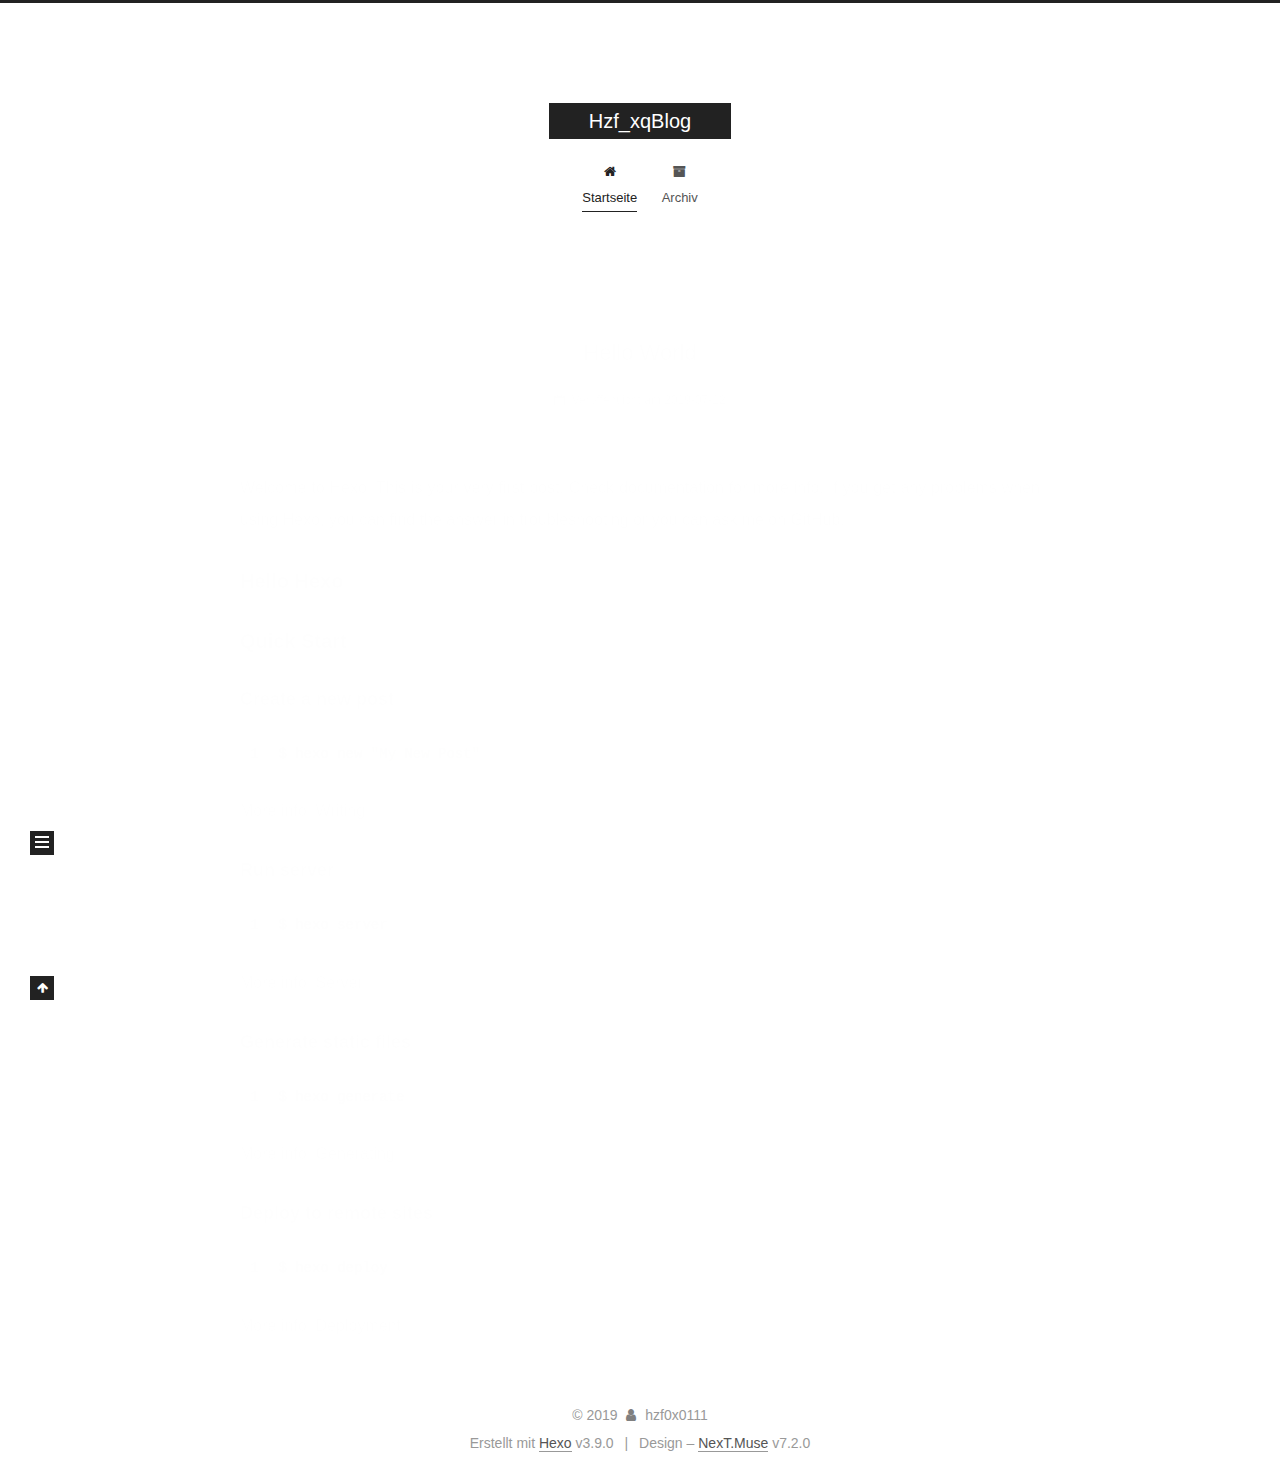
==== commit 7992c084: "Site updated: 2019-07-12 13:23:59" ====
--- a/index.html
+++ b/index.html
@@ -14,7 +14,7 @@
   
 
 
-<html class="theme-next muse use-motion" lang>
+<html class="theme-next muse use-motion" lang="zh-Hans">
 <head><meta name="generator" content="Hexo 3.9.0">
   <meta charset="UTF-8">
 <meta http-equiv="X-UA-Compatible" content="IE=edge">
@@ -91,12 +91,12 @@
 
 
   <meta property="og:type" content="website">
-<meta property="og:title" content="Hexo">
+<meta property="og:title" content="Hzf_xqBlog">
 <meta property="og:url" content="https://hzf0x0111.github.io/index.html">
-<meta property="og:site_name" content="Hexo">
-<meta property="og:locale" content="default">
+<meta property="og:site_name" content="Hzf_xqBlog">
+<meta property="og:locale" content="zh-Hans">
 <meta name="twitter:card" content="summary">
-<meta name="twitter:title" content="Hexo">
+<meta name="twitter:title" content="Hzf_xqBlog">
 
 
 
@@ -114,7 +114,7 @@
   };
 </script>
 
-  <title>Hexo</title>
+  <title>Hzf_xqBlog</title>
   
 
 
@@ -155,7 +155,7 @@
 
 </head>
 
-<body itemscope itemtype="http://schema.org/WebPage" lang="default">
+<body itemscope itemtype="http://schema.org/WebPage" lang="zh-Hans">
 
   
   
@@ -174,7 +174,7 @@
     <div class="custom-logo-site-title">
       <a href="/" class="brand" rel="start">
         <span class="logo-line-before"><i></i></span>
-        <span class="site-title">Hexo</span>
+        <span class="site-title">Hzf_xqBlog</span>
         <span class="logo-line-after"><i></i></span>
       </a>
     </div>
@@ -283,7 +283,7 @@
     </span>
 
     <span hidden itemprop="publisher" itemscope itemtype="http://schema.org/Organization">
-      <meta itemprop="name" content="Hexo">
+      <meta itemprop="name" content="Hzf_xqBlog">
     </span>
 
     
--- a/css/main.css
+++ b/css/main.css
@@ -1702,7 +1702,7 @@
   width: 4px;
   height: 4px;
   border-radius: 50%;
-  background: #445998;
+  background: #ffd918;
 }
 .feed-link,
 .chat {
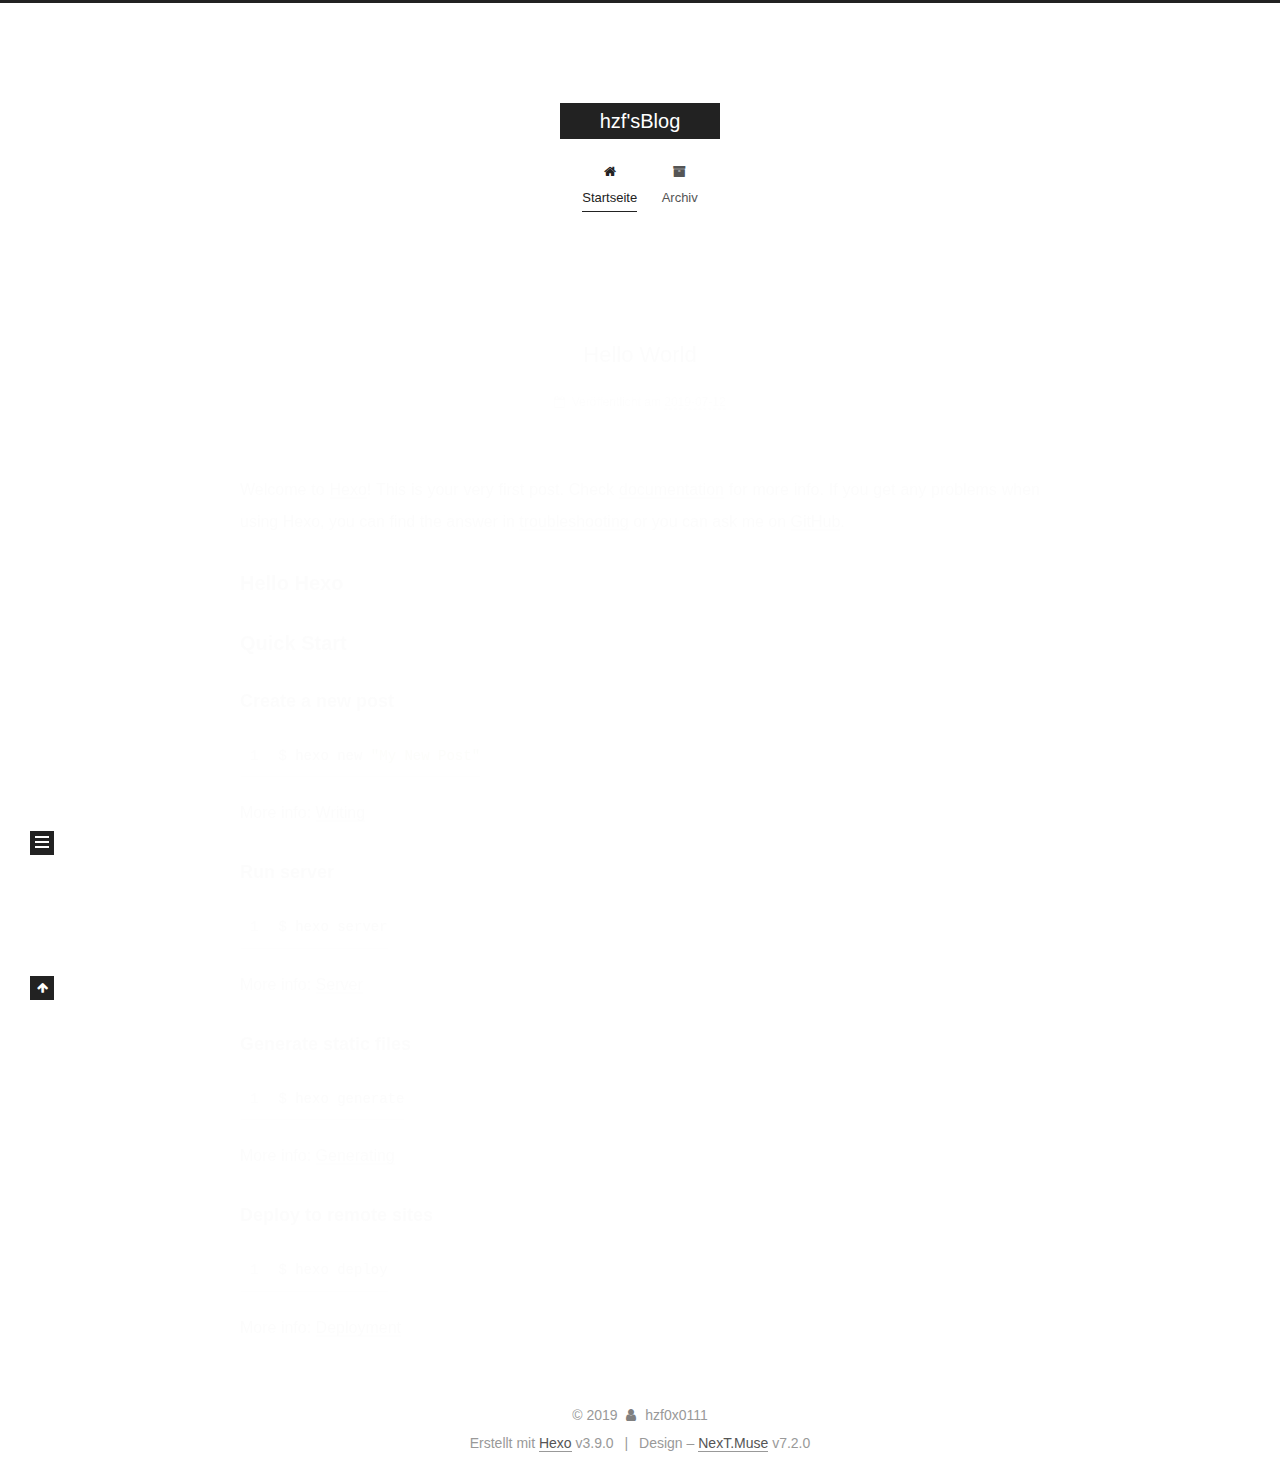
==== commit 98761b8f: "Site updated: 2019-07-12 13:26:22" ====
--- a/index.html
+++ b/index.html
@@ -91,12 +91,12 @@
 
 
   <meta property="og:type" content="website">
-<meta property="og:title" content="Hzf_xqBlog">
+<meta property="og:title" content="hzf&#39;sBlog">
 <meta property="og:url" content="https://hzf0x0111.github.io/index.html">
-<meta property="og:site_name" content="Hzf_xqBlog">
+<meta property="og:site_name" content="hzf&#39;sBlog">
 <meta property="og:locale" content="zh-Hans">
 <meta name="twitter:card" content="summary">
-<meta name="twitter:title" content="Hzf_xqBlog">
+<meta name="twitter:title" content="hzf&#39;sBlog">
 
 
 
@@ -114,7 +114,7 @@
   };
 </script>
 
-  <title>Hzf_xqBlog</title>
+  <title>hzf'sBlog</title>
   
 
 
@@ -174,7 +174,7 @@
     <div class="custom-logo-site-title">
       <a href="/" class="brand" rel="start">
         <span class="logo-line-before"><i></i></span>
-        <span class="site-title">Hzf_xqBlog</span>
+        <span class="site-title">hzf'sBlog</span>
         <span class="logo-line-after"><i></i></span>
       </a>
     </div>
@@ -283,7 +283,7 @@
     </span>
 
     <span hidden itemprop="publisher" itemscope itemtype="http://schema.org/Organization">
-      <meta itemprop="name" content="Hzf_xqBlog">
+      <meta itemprop="name" content="hzf'sBlog">
     </span>
 
     
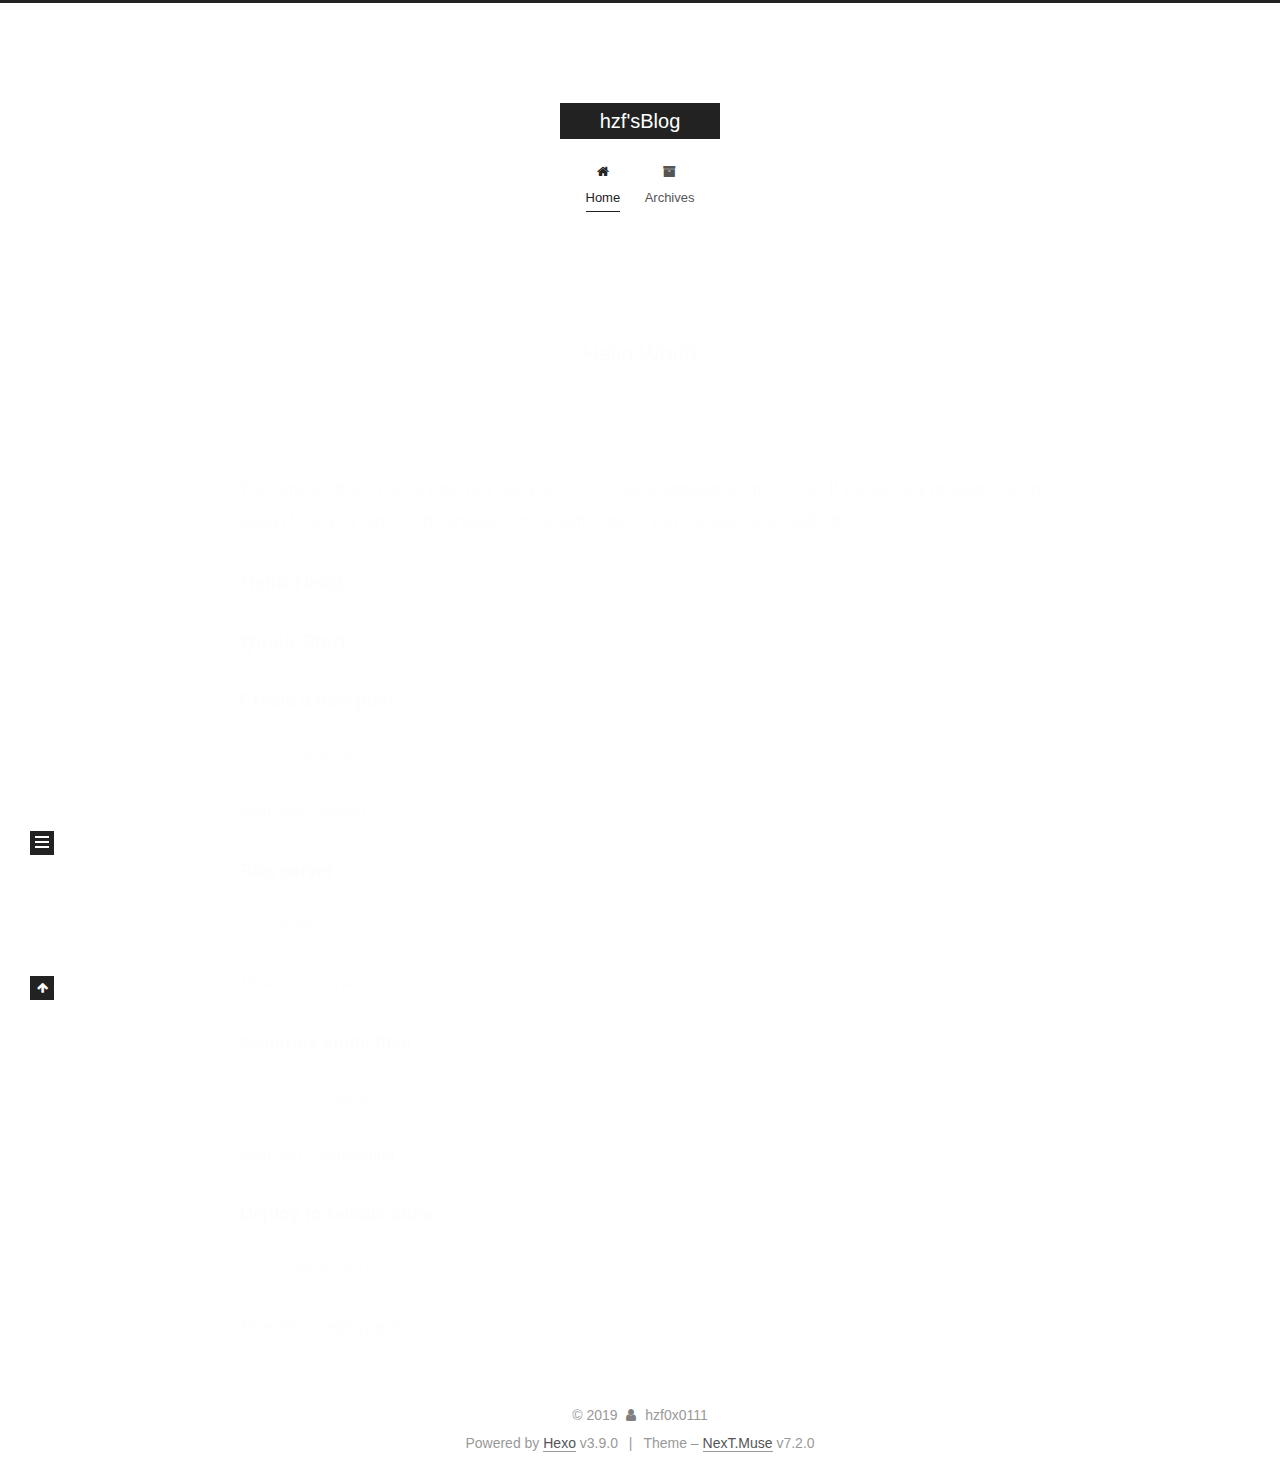
==== commit 91e907b1: "Site updated: 2019-07-12 13:29:15" ====
--- a/index.html
+++ b/index.html
@@ -90,13 +90,16 @@
 
 
 
-  <meta property="og:type" content="website">
+  <meta name="description" content="一个吃可爱多长大的fafa">
+<meta property="og:type" content="website">
 <meta property="og:title" content="hzf&#39;sBlog">
 <meta property="og:url" content="https://hzf0x0111.github.io/index.html">
 <meta property="og:site_name" content="hzf&#39;sBlog">
+<meta property="og:description" content="一个吃可爱多长大的fafa">
 <meta property="og:locale" content="zh-Hans">
 <meta name="twitter:card" content="summary">
 <meta name="twitter:title" content="hzf&#39;sBlog">
+<meta name="twitter:description" content="一个吃可爱多长大的fafa">
 
 
 
@@ -183,7 +186,7 @@
   </div>
 
   <div class="site-nav-toggle">
-    <button aria-label="Navigationsleiste an/ausschalten">
+    <button aria-label="Toggle navigation bar">
       <span class="btn-bar"></span>
       <span class="btn-bar"></span>
       <span class="btn-bar"></span>
@@ -210,7 +213,7 @@
 
     
 
-    <a href="/" rel="section"><i class="menu-item-icon fa fa-fw fa-home"></i> <br>Startseite</a>
+    <a href="/" rel="section"><i class="menu-item-icon fa fa-fw fa-home"></i> <br>Home</a>
 
   </li>
         
@@ -226,7 +229,7 @@
 
     
 
-    <a href="/archives/" rel="section"><i class="menu-item-icon fa fa-fw fa-archive"></i> <br>Archiv</a>
+    <a href="/archives/" rel="section"><i class="menu-item-icon fa fa-fw fa-archive"></i> <br>Archives</a>
 
   </li>
 
@@ -278,7 +281,7 @@
 
     <span hidden itemprop="author" itemscope itemtype="http://schema.org/Person">
       <meta itemprop="name" content="hzf0x0111">
-      <meta itemprop="description" content>
+      <meta itemprop="description" content="一个吃可爱多长大的fafa">
       <meta itemprop="image" content="/images/avatar.gif">
     </span>
 
@@ -312,14 +315,14 @@
                 <i class="fa fa-calendar-o"></i>
               </span>
               
-                <span class="post-meta-item-text">Veröffentlicht am</span>
+                <span class="post-meta-item-text">Posted on</span>
               
 
               
                 
               
 
-              <time title="Erstellt: 2019-07-12 11:40:34 / Geändert am: 11:56:41" itemprop="dateCreated datePublished" datetime="2019-07-12T11:40:34+08:00">2019-07-12</time>
+              <time title="Created: 2019-07-12 11:40:34 / Modified: 11:56:41" itemprop="dateCreated datePublished" datetime="2019-07-12T11:40:34+08:00">2019-07-12</time>
             </span>
           
 
@@ -453,7 +456,7 @@
           <div class="site-author motion-element" itemprop="author" itemscope itemtype="http://schema.org/Person">
             
               <p class="site-author-name" itemprop="name">hzf0x0111</p>
-              <div class="site-description motion-element" itemprop="description"></div>
+              <div class="site-description motion-element" itemprop="description">一个吃可爱多长大的fafa</div>
           </div>
 
           
@@ -464,7 +467,7 @@
                   <a href="/archives/">
                 
                     <span class="site-state-item-count">1</span>
-                    <span class="site-state-item-name">Artikel</span>
+                    <span class="site-state-item-name">posts</span>
                   </a>
                 </div>
               
@@ -517,7 +520,7 @@
 </div>
 
 
-  <div class="powered-by">Erstellt mit  <a href="https://hexo.io" class="theme-link" rel="noopener" target="_blank">Hexo</a> v3.9.0</div>
+  <div class="powered-by">Powered by <a href="https://hexo.io" class="theme-link" rel="noopener" target="_blank">Hexo</a> v3.9.0</div>
 
 
 
@@ -525,7 +528,7 @@
 
 
 
-  <div class="theme-info">Design – <a href="https://theme-next.org" class="theme-link" rel="noopener" target="_blank">NexT.Muse</a> v7.2.0</div>
+  <div class="theme-info">Theme – <a href="https://theme-next.org" class="theme-link" rel="noopener" target="_blank">NexT.Muse</a> v7.2.0</div>
 
 
 
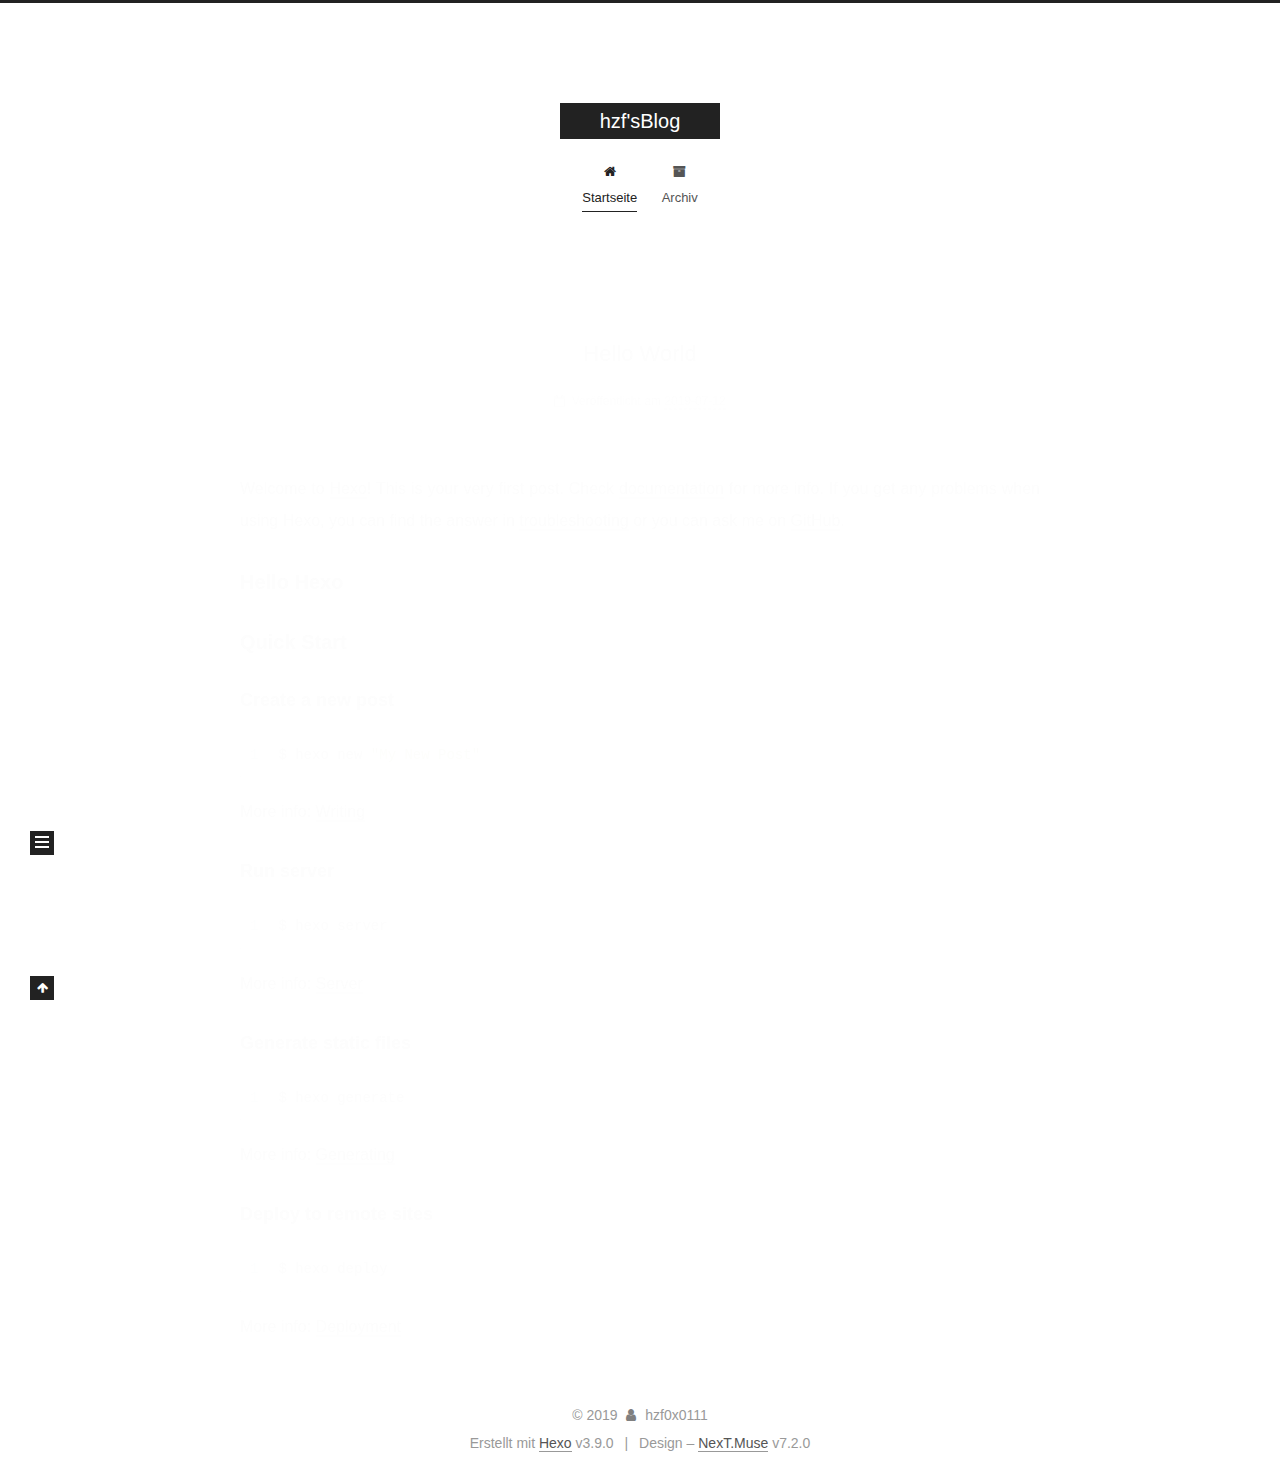
==== commit d0c6b7d8: "Site updated: 2019-07-12 13:55:03" ====
--- a/index.html
+++ b/index.html
@@ -90,16 +90,16 @@
 
 
 
-  <meta name="description" content="一个吃可爱多长大的fafa">
+  <meta name="description" content="一只吃可爱多长大的程序媛">
 <meta property="og:type" content="website">
 <meta property="og:title" content="hzf&#39;sBlog">
 <meta property="og:url" content="https://hzf0x0111.github.io/index.html">
 <meta property="og:site_name" content="hzf&#39;sBlog">
-<meta property="og:description" content="一个吃可爱多长大的fafa">
+<meta property="og:description" content="一只吃可爱多长大的程序媛">
 <meta property="og:locale" content="zh-Hans">
 <meta name="twitter:card" content="summary">
 <meta name="twitter:title" content="hzf&#39;sBlog">
-<meta name="twitter:description" content="一个吃可爱多长大的fafa">
+<meta name="twitter:description" content="一只吃可爱多长大的程序媛">
 
 
 
@@ -186,7 +186,7 @@
   </div>
 
   <div class="site-nav-toggle">
-    <button aria-label="Toggle navigation bar">
+    <button aria-label="Navigationsleiste an/ausschalten">
       <span class="btn-bar"></span>
       <span class="btn-bar"></span>
       <span class="btn-bar"></span>
@@ -213,7 +213,7 @@
 
     
 
-    <a href="/" rel="section"><i class="menu-item-icon fa fa-fw fa-home"></i> <br>Home</a>
+    <a href="/" rel="section"><i class="menu-item-icon fa fa-fw fa-home"></i> <br>Startseite</a>
 
   </li>
         
@@ -229,7 +229,7 @@
 
     
 
-    <a href="/archives/" rel="section"><i class="menu-item-icon fa fa-fw fa-archive"></i> <br>Archives</a>
+    <a href="/archives/" rel="section"><i class="menu-item-icon fa fa-fw fa-archive"></i> <br>Archiv</a>
 
   </li>
 
@@ -281,7 +281,7 @@
 
     <span hidden itemprop="author" itemscope itemtype="http://schema.org/Person">
       <meta itemprop="name" content="hzf0x0111">
-      <meta itemprop="description" content="一个吃可爱多长大的fafa">
+      <meta itemprop="description" content="一只吃可爱多长大的程序媛">
       <meta itemprop="image" content="/images/avatar.gif">
     </span>
 
@@ -315,14 +315,14 @@
                 <i class="fa fa-calendar-o"></i>
               </span>
               
-                <span class="post-meta-item-text">Posted on</span>
+                <span class="post-meta-item-text">Veröffentlicht am</span>
               
 
               
                 
               
 
-              <time title="Created: 2019-07-12 11:40:34 / Modified: 11:56:41" itemprop="dateCreated datePublished" datetime="2019-07-12T11:40:34+08:00">2019-07-12</time>
+              <time title="Erstellt: 2019-07-12 11:40:34 / Geändert am: 11:56:41" itemprop="dateCreated datePublished" datetime="2019-07-12T11:40:34+08:00">2019-07-12</time>
             </span>
           
 
@@ -456,7 +456,7 @@
           <div class="site-author motion-element" itemprop="author" itemscope itemtype="http://schema.org/Person">
             
               <p class="site-author-name" itemprop="name">hzf0x0111</p>
-              <div class="site-description motion-element" itemprop="description">一个吃可爱多长大的fafa</div>
+              <div class="site-description motion-element" itemprop="description">一只吃可爱多长大的程序媛</div>
           </div>
 
           
@@ -467,7 +467,7 @@
                   <a href="/archives/">
                 
                     <span class="site-state-item-count">1</span>
-                    <span class="site-state-item-name">posts</span>
+                    <span class="site-state-item-name">Artikel</span>
                   </a>
                 </div>
               
@@ -520,7 +520,7 @@
 </div>
 
 
-  <div class="powered-by">Powered by <a href="https://hexo.io" class="theme-link" rel="noopener" target="_blank">Hexo</a> v3.9.0</div>
+  <div class="powered-by">Erstellt mit  <a href="https://hexo.io" class="theme-link" rel="noopener" target="_blank">Hexo</a> v3.9.0</div>
 
 
 
@@ -528,7 +528,7 @@
 
 
 
-  <div class="theme-info">Theme – <a href="https://theme-next.org" class="theme-link" rel="noopener" target="_blank">NexT.Muse</a> v7.2.0</div>
+  <div class="theme-info">Design – <a href="https://theme-next.org" class="theme-link" rel="noopener" target="_blank">NexT.Muse</a> v7.2.0</div>
 
 
 
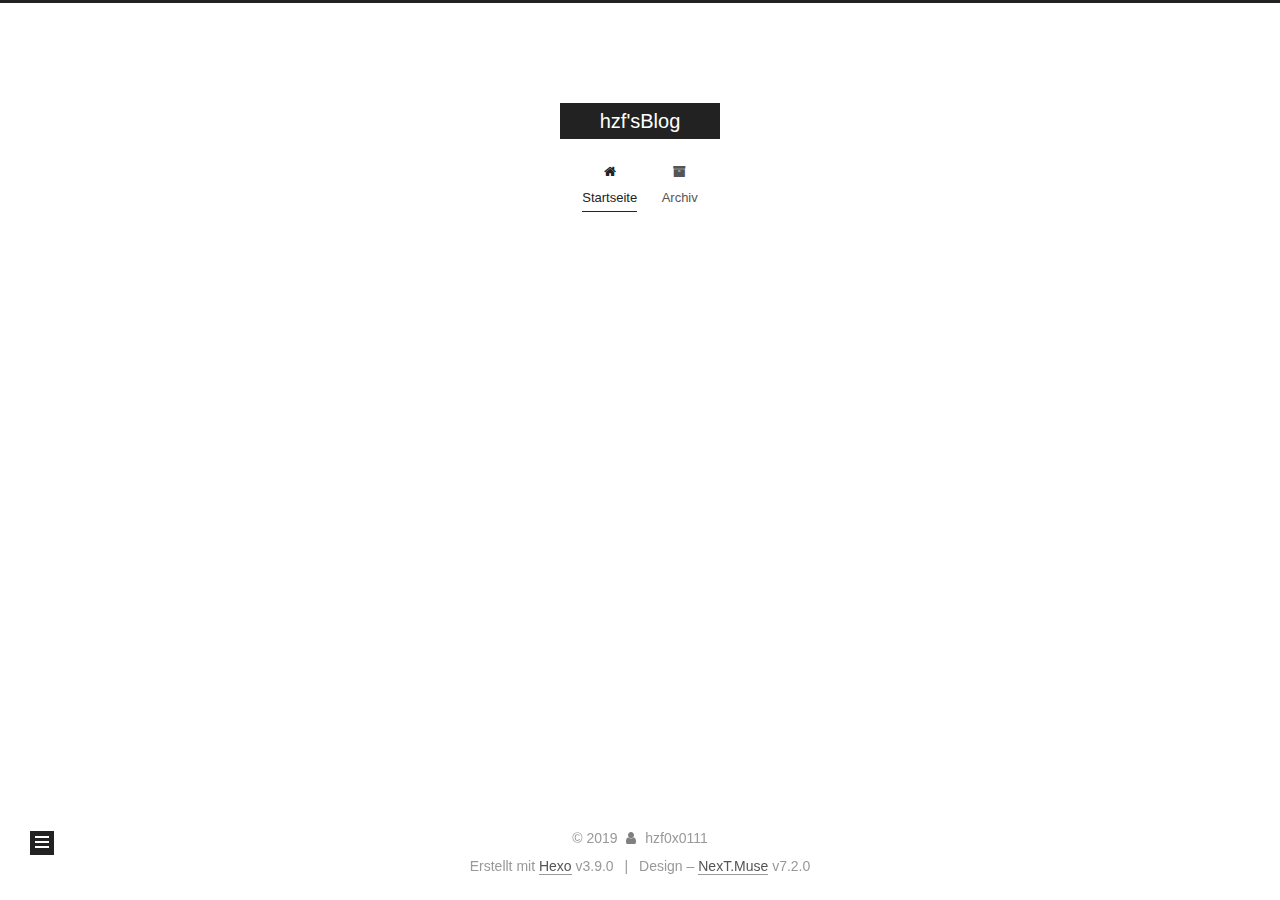
==== commit 8a395cd3: "Site updated: 2019-07-12 14:06:22" ====
--- a/index.html
+++ b/index.html
@@ -90,16 +90,16 @@
 
 
 
-  <meta name="description" content="一只吃可爱多长大的程序媛">
+  <meta name="description" content="一枝吃可爱多长大的花">
 <meta property="og:type" content="website">
 <meta property="og:title" content="hzf&#39;sBlog">
 <meta property="og:url" content="https://hzf0x0111.github.io/index.html">
 <meta property="og:site_name" content="hzf&#39;sBlog">
-<meta property="og:description" content="一只吃可爱多长大的程序媛">
+<meta property="og:description" content="一枝吃可爱多长大的花">
 <meta property="og:locale" content="zh-Hans">
 <meta name="twitter:card" content="summary">
 <meta name="twitter:title" content="hzf&#39;sBlog">
-<meta name="twitter:description" content="一只吃可爱多长大的程序媛">
+<meta name="twitter:description" content="一枝吃可爱多长大的花">
 
 
 
@@ -277,11 +277,11 @@
   
   
   <div class="post-block">
-    <link itemprop="mainEntityOfPage" href="https://hzf0x0111.github.io/2019/07/12/hello-world/">
+    <link itemprop="mainEntityOfPage" href="https://hzf0x0111.github.io/2019/07/12/大学2-4/">
 
     <span hidden itemprop="author" itemscope itemtype="http://schema.org/Person">
       <meta itemprop="name" content="hzf0x0111">
-      <meta itemprop="description" content="一只吃可爱多长大的程序媛">
+      <meta itemprop="description" content="一枝吃可爱多长大的花">
       <meta itemprop="image" content="/images/avatar.gif">
     </span>
 
@@ -297,7 +297,7 @@
           <h1 class="post-title" itemprop="name headline">
                 
                 
-                <a href="/2019/07/12/hello-world/" class="post-title-link" itemprop="url">Hello World</a>
+                <a href="/2019/07/12/大学2-4/" class="post-title-link" itemprop="url">大学2/4</a>
               
             
           </h1>
@@ -322,7 +322,7 @@
                 
               
 
-              <time title="Erstellt: 2019-07-12 11:40:34 / Geändert am: 11:56:41" itemprop="dateCreated datePublished" datetime="2019-07-12T11:40:34+08:00">2019-07-12</time>
+              <time title="Erstellt: 2019-07-12 14:04:05 / Geändert am: 14:06:02" itemprop="dateCreated datePublished" datetime="2019-07-12T14:04:05+08:00">2019-07-12</time>
             </span>
           
 
@@ -368,19 +368,7 @@
       
         
           
-            <p>Welcome to <a href="https://hexo.io/" target="_blank" rel="noopener">Hexo</a>! This is your very first post. Check <a href="https://hexo.io/docs/" target="_blank" rel="noopener">documentation</a> for more info. If you get any problems when using Hexo, you can find the answer in <a href="https://hexo.io/docs/troubleshooting.html" target="_blank" rel="noopener">troubleshooting</a> or you can ask me on <a href="https://github.com/hexojs/hexo/issues" target="_blank" rel="noopener">GitHub</a>.</p>
-<h2 id="Hello-Hexo"><a href="#Hello-Hexo" class="headerlink" title="Hello Hexo"></a>Hello Hexo</h2><h2 id="Quick-Start"><a href="#Quick-Start" class="headerlink" title="Quick Start"></a>Quick Start</h2><h3 id="Create-a-new-post"><a href="#Create-a-new-post" class="headerlink" title="Create a new post"></a>Create a new post</h3><figure class="highlight bash"><table><tr><td class="gutter"><pre><span class="line">1</span><br></pre></td><td class="code"><pre><span class="line">$ hexo new <span class="string">"My New Post"</span></span><br></pre></td></tr></table></figure>
-
-<p>More info: <a href="https://hexo.io/docs/writing.html" target="_blank" rel="noopener">Writing</a></p>
-<h3 id="Run-server"><a href="#Run-server" class="headerlink" title="Run server"></a>Run server</h3><figure class="highlight bash"><table><tr><td class="gutter"><pre><span class="line">1</span><br></pre></td><td class="code"><pre><span class="line">$ hexo server</span><br></pre></td></tr></table></figure>
-
-<p>More info: <a href="https://hexo.io/docs/server.html" target="_blank" rel="noopener">Server</a></p>
-<h3 id="Generate-static-files"><a href="#Generate-static-files" class="headerlink" title="Generate static files"></a>Generate static files</h3><figure class="highlight bash"><table><tr><td class="gutter"><pre><span class="line">1</span><br></pre></td><td class="code"><pre><span class="line">$ hexo generate</span><br></pre></td></tr></table></figure>
-
-<p>More info: <a href="https://hexo.io/docs/generating.html" target="_blank" rel="noopener">Generating</a></p>
-<h3 id="Deploy-to-remote-sites"><a href="#Deploy-to-remote-sites" class="headerlink" title="Deploy to remote sites"></a>Deploy to remote sites</h3><figure class="highlight bash"><table><tr><td class="gutter"><pre><span class="line">1</span><br></pre></td><td class="code"><pre><span class="line">$ hexo deploy</span><br></pre></td></tr></table></figure>
-
-<p>More info: <a href="https://hexo.io/docs/deployment.html" target="_blank" rel="noopener">Deployment</a></p>
+            <p>###第一篇博客<br>    欢迎你来到花花的小窝呀，大学已经过去2/4了。<br>    过去的两年里完全不知道自己在做什么……</p>
 
           
         
@@ -456,7 +444,7 @@
           <div class="site-author motion-element" itemprop="author" itemscope itemtype="http://schema.org/Person">
             
               <p class="site-author-name" itemprop="name">hzf0x0111</p>
-              <div class="site-description motion-element" itemprop="description">一只吃可爱多长大的程序媛</div>
+              <div class="site-description motion-element" itemprop="description">一枝吃可爱多长大的花</div>
           </div>
 
           
--- a/css/main.css
+++ b/css/main.css
@@ -1702,7 +1702,7 @@
   width: 4px;
   height: 4px;
   border-radius: 50%;
-  background: #ffd918;
+  background: #22d07f;
 }
 .feed-link,
 .chat {
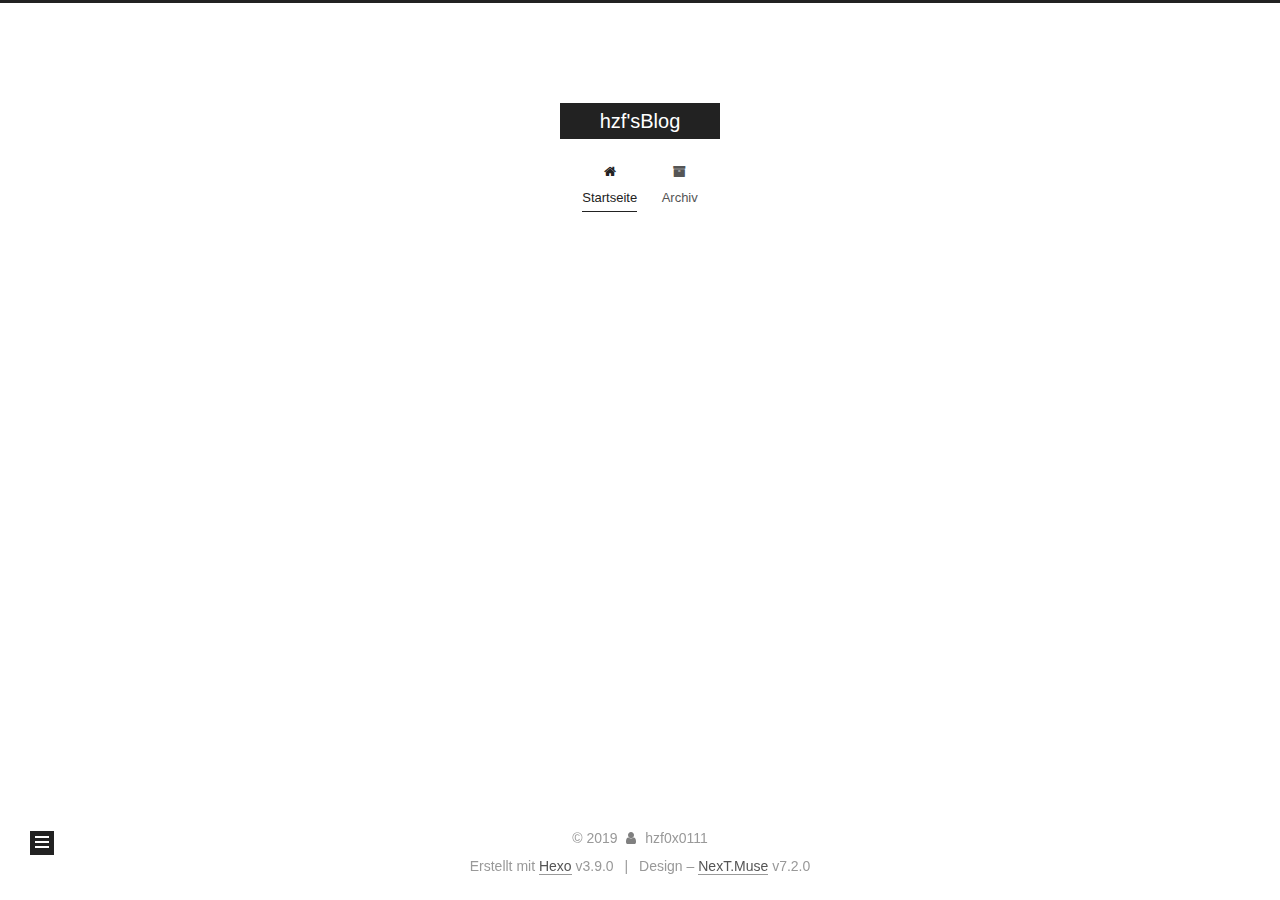
==== commit 8de59c31: "Site updated: 2019-07-12 14:08:28" ====
--- a/index.html
+++ b/index.html
@@ -322,7 +322,7 @@
                 
               
 
-              <time title="Erstellt: 2019-07-12 14:04:05 / Geändert am: 14:06:02" itemprop="dateCreated datePublished" datetime="2019-07-12T14:04:05+08:00">2019-07-12</time>
+              <time title="Erstellt: 2019-07-12 14:04:05 / Geändert am: 14:08:07" itemprop="dateCreated datePublished" datetime="2019-07-12T14:04:05+08:00">2019-07-12</time>
             </span>
           
 
@@ -368,7 +368,7 @@
       
         
           
-            <p>###第一篇博客<br>    欢迎你来到花花的小窝呀，大学已经过去2/4了。<br>    过去的两年里完全不知道自己在做什么……</p>
+            <p>###No.1<br>    欢迎你来到花花的小窝呀，大学已经过去2/4了。<br>    过去的两年里完全不知道自己在做什么……</p>
 
           
         
--- a/css/main.css
+++ b/css/main.css
@@ -1702,7 +1702,7 @@
   width: 4px;
   height: 4px;
   border-radius: 50%;
-  background: #22d07f;
+  background: #53edaf;
 }
 .feed-link,
 .chat {
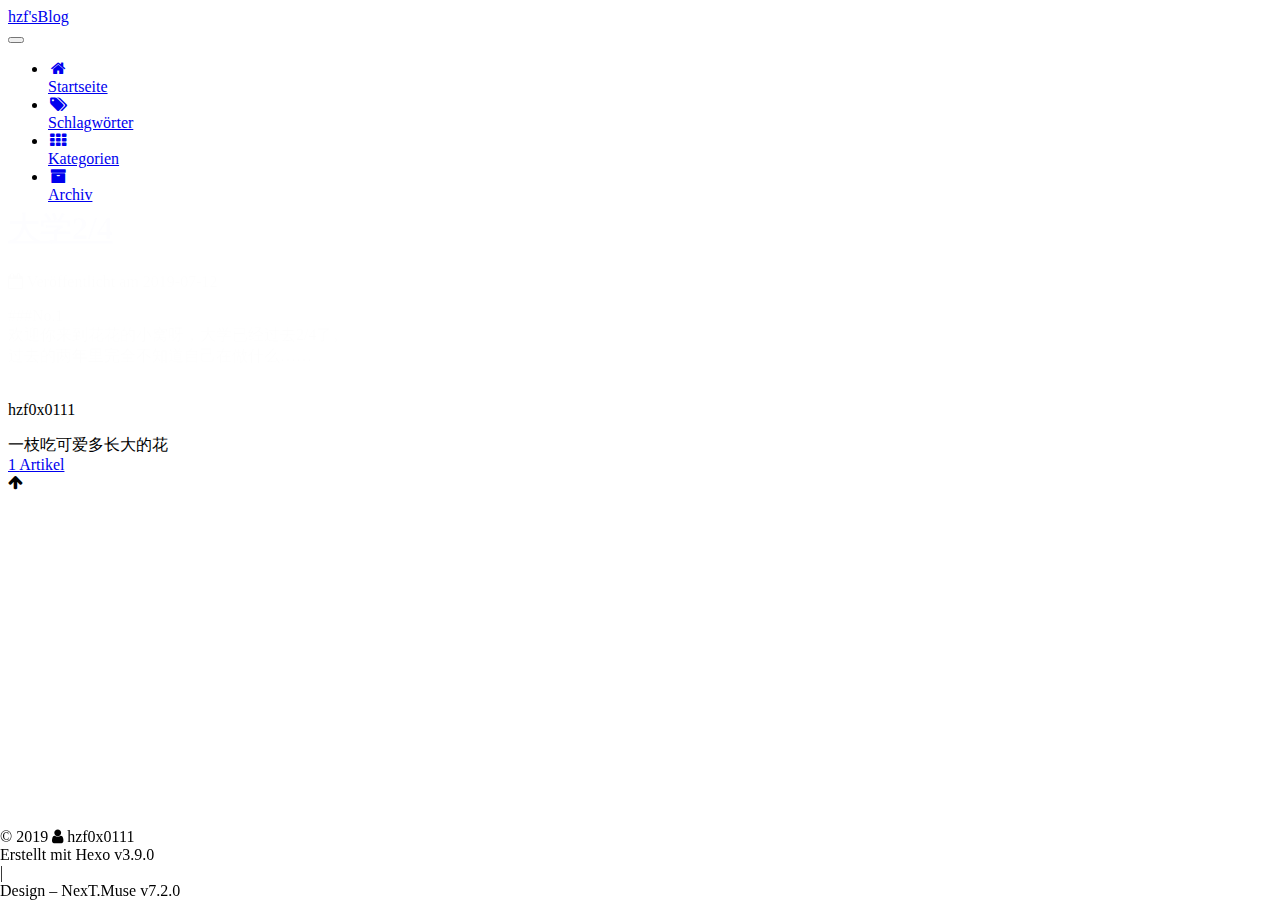
==== commit da509df5: "Site updated: 2019-07-12 14:23:27" ====
--- a/index.html
+++ b/index.html
@@ -220,6 +220,38 @@
         
         
           
+          <li class="menu-item menu-item-tags">
+
+    
+    
+      
+    
+
+    
+
+    <a href="/tags/" rel="section"><i class="menu-item-icon fa fa-fw fa-tags"></i> <br>Schlagwörter</a>
+
+  </li>
+        
+        
+        
+          
+          <li class="menu-item menu-item-categories">
+
+    
+    
+      
+    
+
+    
+
+    <a href="/categories/" rel="section"><i class="menu-item-icon fa fa-fw fa-th"></i> <br>Kategorien</a>
+
+  </li>
+        
+        
+        
+          
           <li class="menu-item menu-item-archives">
 
     
@@ -508,7 +540,7 @@
 </div>
 
 
-  <div class="powered-by">Erstellt mit  <a href="https://hexo.io" class="theme-link" rel="noopener" target="_blank">Hexo</a> v3.9.0</div>
+  <div class="powered-by">Erstellt mit  <span class="exturl theme-link" data-url="aHR0cHM6Ly9oZXhvLmlv">Hexo</span> v3.9.0</div>
 
 
 
@@ -516,7 +548,7 @@
 
 
 
-  <div class="theme-info">Design – <a href="https://theme-next.org" class="theme-link" rel="noopener" target="_blank">NexT.Muse</a> v7.2.0</div>
+  <div class="theme-info">Design – <span class="exturl theme-link" data-url="aHR0cHM6Ly90aGVtZS1uZXh0Lm9yZw==">NexT.Muse</span> v7.2.0</div>
 
 
 
@@ -613,6 +645,8 @@
   
 
   
+  <script src="/js/exturl.js?v=7.2.0"></script>
+
 
   
 
